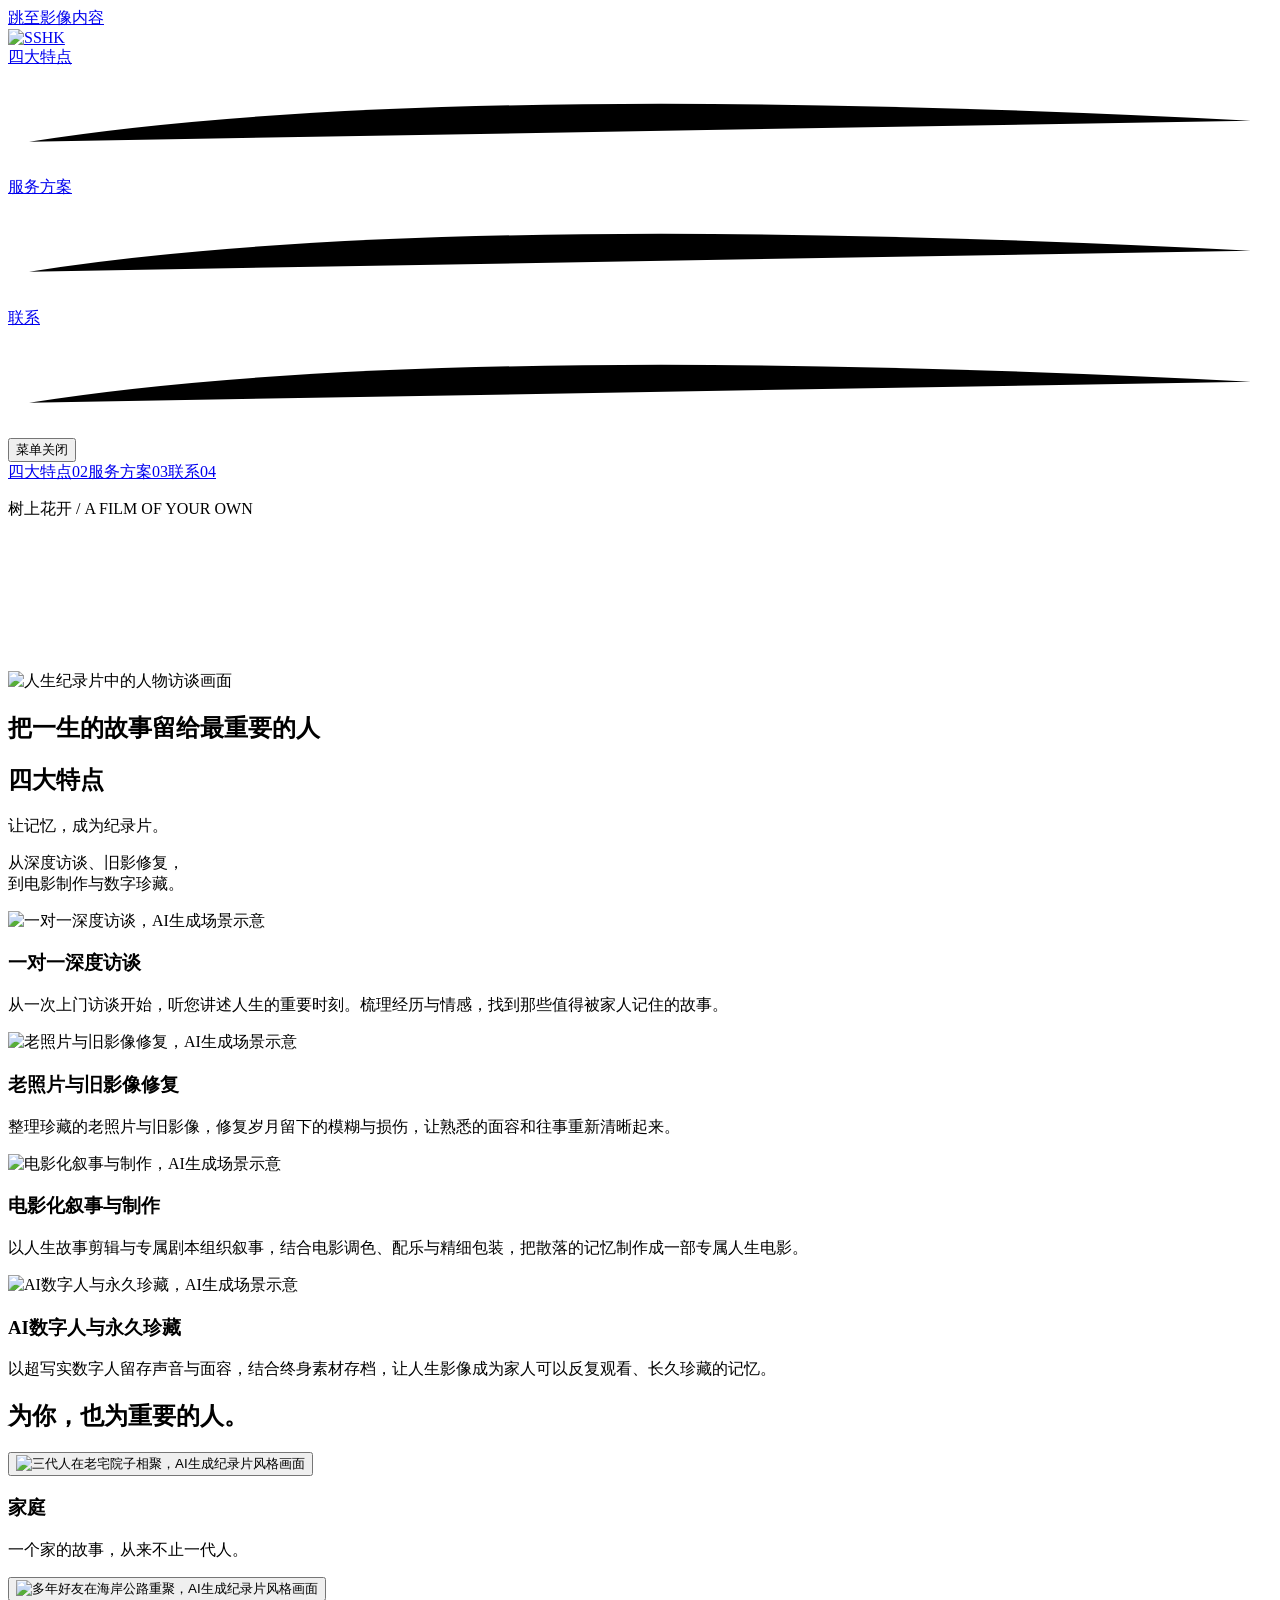
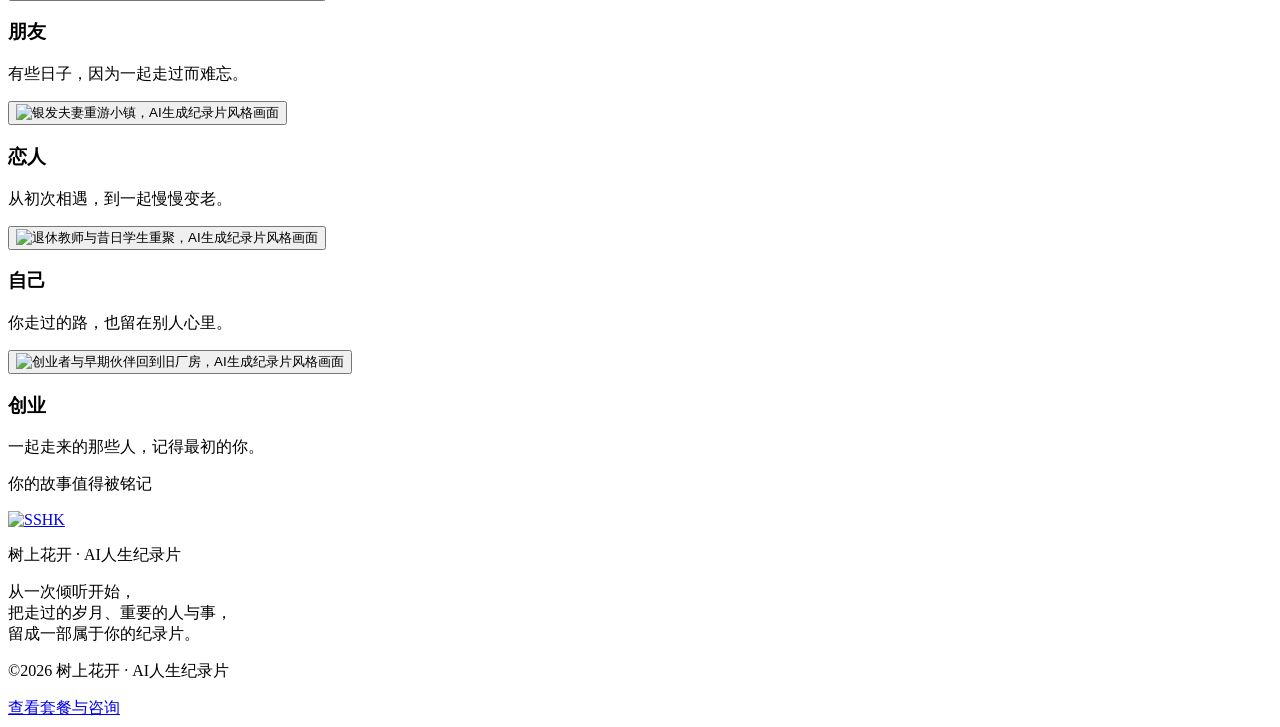
==== index.html @ 432291d8 "Update package music and presentation descriptions" ====
<!doctype html>
<html lang="zh-CN"><head><meta charset="UTF-8"><meta name="viewport" content="width=device-width,initial-scale=1,viewport-fit=cover"><meta name="theme-color" content="#ffffff"><meta name="description" content="树上花开 · AI人生纪录片。以深度访谈、旧影修复、电影制作与数字珍藏，将您的生平阅历打造成一部专属人生电影。"><title>树上花开 · AI人生纪录片</title><link rel="icon" href="assets/favicon.svg" type="image/svg+xml"><link rel="preload" href="assets/brand-wordmark.svg?v=sshk-20261015" as="image"><link rel="stylesheet" href="styles.css?v=hover-fix-20261016"><link rel="stylesheet" href="story-exhibit.css?v=stories-hover-20261015"><link rel="stylesheet" href="page-refinements.css?v=letter-spread-20261016"><link rel="stylesheet" href="mobile-layout.css?v=responsive-stable-20261016"><link rel="stylesheet" href="pricing-packages.css?v=dark-packages-20261016"><link rel="stylesheet" href="footer.css?v=footer-bottom-20261016"><script defer src="content.js?v=clean-20261016"></script><script defer src="app.js?v=responsive-stable-20261016"></script><script defer src="mobile-layout.js?v=iphone-20261015"></script></head>
<body>
<a class="skip-link" href="#intro">跳至影像内容</a>
<header class="site-header">
<a class="brand-link" href="#home" aria-label="SSHK，返回开头"><img class="brand-solid" src="assets/brand-wordmark.svg?v=sshk-20261015" alt="SSHK"></a>
<nav class="desktop-nav" aria-label="主导航"><a href="#features" class="nav-link">四大特点<svg viewBox="0 0 120 10" aria-hidden="true"><path d="M2 7Q40 1 118 5"/></svg></a><a href="#pricing" data-open-pricing class="nav-link">服务方案<svg viewBox="0 0 120 10" aria-hidden="true"><path d="M2 7Q40 1 118 5"/></svg></a><a href="#contact" class="nav-link">联系<svg viewBox="0 0 120 10" aria-hidden="true"><path d="M2 7Q40 1 118 5"/></svg></a></nav>
<button class="menu-toggle" type="button" aria-expanded="false" aria-controls="mobile-menu"><span class="menu-open">菜单</span><span class="menu-close">关闭</span></button>
</header>
<nav class="mobile-menu" id="mobile-menu" aria-label="手机导航" inert><div class="mobile-menu-links"><a href="#features">四大特点<span>02</span></a><a href="#pricing" data-open-pricing>服务方案<span>03</span></a><a href="#contact">联系<span>04</span></a></div><p>树上花开 / A FILM OF YOUR OWN</p></nav>
<main>
<section class="hero" id="home" aria-labelledby="hero-title"><div class="hero-sticky"><img class="hero-poster" src="assets/hero-web-poster-20261015.jpg?v=clean-20261016" alt="人生纪录片中的人物访谈画面" fetchpriority="high"><video id="hero-video" data-src-desktop="assets/hero-web-720-20261015.mp4?v=clean-20261016" data-src-mobile="assets/hero-web-540-20261015.mp4?v=clean-20261016" poster="assets/hero-web-poster-20261015.jpg?v=clean-20261016" autoplay muted loop playsinline preload="none" disablepictureinpicture></video><div class="hero-shade"></div></div>
<div class="hero-manifesto" id="hero-manifesto"><h1 id="hero-title"><span>把一生的故事</span><span>留给最重要的人</span></h1></div></section>
<section class="latest section-white" id="intro" aria-label="四大服务特点">
<article class="film-row is-right">
<div class="feature-heading" id="features"><h2>四大特点</h2><p class="feature-heading-lead">让记忆，成为纪录片。</p><p class="feature-heading-note">从深度访谈、旧影修复，<br>到电影制作与数字珍藏。</p></div><div class="film-card">
<div class="film-visual media-reveal"><img src="assets/feature-interview.jpg" alt="一对一深度访谈，AI生成场景示意" loading="lazy" width="1536" height="1024"></div>
<div class="film-caption"><div><h3>一对一深度访谈</h3><p>从一次上门访谈开始，听您讲述人生的重要时刻。梳理经历与情感，找到那些值得被家人记住的故事。</p></div></div>
</div></article>
<article class="film-row is-left">
<div class="film-card">
<div class="film-visual media-reveal"><img src="assets/feature-restoration.jpg" alt="老照片与旧影像修复，AI生成场景示意" loading="lazy" width="1536" height="1024"></div>
<div class="film-caption"><div><h3>老照片与旧影像修复</h3><p>整理珍藏的老照片与旧影像，修复岁月留下的模糊与损伤，让熟悉的面容和往事重新清晰起来。</p></div></div>
</div></article>
<article class="film-row is-right">
<div class="film-card">
<div class="film-visual media-reveal"><img src="assets/feature-cinema.jpg" alt="电影化叙事与制作，AI生成场景示意" loading="lazy" width="1536" height="1024"></div>
<div class="film-caption"><div><h3>电影化叙事与制作</h3><p>以人生故事剪辑与专属剧本组织叙事，结合电影调色、配乐与精细包装，把散落的记忆制作成一部专属人生电影。</p></div></div>
</div></article>
<article class="film-row is-left">
<div class="film-card">
<div class="film-visual media-reveal"><img src="assets/feature-legacy.jpg" alt="AI数字人与永久珍藏，AI生成场景示意" loading="lazy" width="1536" height="1024"></div>
<div class="film-caption"><div><h3>AI数字人与永久珍藏</h3><p>以超写实数字人留存声音与面容，结合终身素材存档，让人生影像成为家人可以反复观看、长久珍藏的记忆。</p></div></div>
</div></article>
</section>
<section class="work-section" id="stories" aria-labelledby="work-title">
<div class="work-heading"><h2 id="work-title">为你，也为重要的人。</h2></div>
<div class="story-exhibit">
<article class="story-card">
<button class="story-photo media-reveal" type="button" data-story="0" aria-labelledby="story-family-title story-family-line"><img src="assets/story-family.jpg" alt="三代人在老宅院子相聚，AI生成纪录片风格画面" loading="lazy" decoding="async" width="1672" height="941"></button>
<div class="story-caption"><h3 id="story-family-title">家庭</h3><p id="story-family-line">一个家的故事，从来不止一代人。</p></div>
</article>
<article class="story-card">
<button class="story-photo media-reveal" type="button" data-story="1" aria-labelledby="story-friends-title story-friends-line"><img src="assets/story-friends.jpg" alt="多年好友在海岸公路重聚，AI生成纪录片风格画面" loading="lazy" decoding="async" width="1672" height="941"></button>
<div class="story-caption"><h3 id="story-friends-title">朋友</h3><p id="story-friends-line">有些日子，因为一起走过而难忘。</p></div>
</article>
<article class="story-card">
<button class="story-photo media-reveal" type="button" data-story="2" aria-labelledby="story-love-title story-love-line"><img src="assets/story-love.jpg" alt="银发夫妻重游小镇，AI生成纪录片风格画面" loading="lazy" decoding="async" width="1672" height="941"></button>
<div class="story-caption"><h3 id="story-love-title">恋人</h3><p id="story-love-line">从初次相遇，到一起慢慢变老。</p></div>
</article>
<article class="story-card">
<button class="story-photo media-reveal" type="button" data-story="3" aria-labelledby="story-self-title story-self-line"><img src="assets/story-self.jpg" alt="退休教师与昔日学生重聚，AI生成纪录片风格画面" loading="lazy" decoding="async" width="1672" height="941"></button>
<div class="story-caption"><h3 id="story-self-title">自己</h3><p id="story-self-line">你走过的路，也留在别人心里。</p></div>
</article>
<article class="story-card">
<button class="story-photo media-reveal" type="button" data-story="4" aria-labelledby="story-business-title story-business-line"><img src="assets/story-business.jpg" alt="创业者与早期伙伴回到旧厂房，AI生成纪录片风格画面" loading="lazy" decoding="async" width="1672" height="941"></button>
<div class="story-caption"><h3 id="story-business-title">创业</h3><p id="story-business-line">一起走来的那些人，记得最初的你。</p></div>
</article>
</div>
<div class="story-contact is-centered" id="contact"><p class="documentary-statement"><span class="statement-text">你的故事值得被铭记</span></p></div>
</section>
</main>
<footer class="site-footer site-footer--info" id="footer">
<div class="footer-brand"><a class="footer-brand-link" href="#home" aria-label="SSHK 树上花开，返回开头"><img class="footer-wordmark" src="assets/brand-wordmark.svg?v=sshk-20261015" alt="SSHK" width="190" height="52"></a><p class="footer-brand-name">树上花开 · AI人生纪录片</p><p class="footer-about">从一次倾听开始，<br>把走过的岁月、重要的人与事，<br>留成一部属于你的纪录片。</p></div>
<div class="footer-bottom"><p class="footer-copyright">©2026 树上花开 · AI人生纪录片</p><a class="footer-consult-link" href="#pricing" data-open-pricing>查看套餐与咨询</a></div>
</footer>
<div class="cursor-label" aria-hidden="true"></div>
<dialog id="video-dialog" class="video-dialog" aria-labelledby="video-title"><button class="dialog-close" type="button" aria-label="关闭影片">关闭 ×</button><video id="dialog-video" controls playsinline preload="none"></video><div class="video-caption"><h2 id="video-title">人生影像</h2></div></dialog>
<dialog id="story-dialog" class="story-dialog" aria-labelledby="dialog-story-title"><button class="dialog-close" type="button" aria-label="关闭故事">关闭 ×</button><img id="dialog-story-image" alt=""><div class="dialog-body"><span class="eyebrow" id="dialog-story-category"></span><h2 id="dialog-story-title"></h2><p id="dialog-story-description"></p><button class="slash-link" id="story-consult">我也想记录这样的故事 <span>↗</span></button></div></dialog>
<dialog id="pricing-dialog" class="pricing-dialog" aria-label="服务方案"><button class="dialog-close" type="button" aria-label="关闭服务方案">关闭 ×</button>
    <section class="pricing section-pad" id="pricing"><div class="pricing-heading"><span class="eyebrow">05 / INVESTMENT</span><h2 class="pricing-title">为你的故事，<br class="mobile-break">选择记录方式。</h2><p>根据记录内容、影片时长与制作需求，选择适合你的方案。<br>每个故事都不同，具体费用与交付内容将在制作前与你确认。</p></div>
      <div class="pricing-grid pricing-grid--packages">
        <article class="price-card"><div class="price-card-top"><h3>体验版</h3><div class="price package-price"><span class="currency">¥</span>1,299<small>起</small></div><p class="price-subtitle package-duration">1 / 5 / 10 分钟可选</p><p class="package-summary">三种成片时长，<br>从一段故事开始。</p></div><table class="duration-prices" aria-label="体验版成片时长与套餐价格"><thead><tr><th scope="col">成片时长</th><th scope="col">套餐价格</th></tr></thead><tbody><tr><th scope="row">1 分钟</th><td>¥1,299</td></tr><tr><th scope="row">5 分钟</th><td>¥2,999</td></tr><tr><th scope="row">10 分钟</th><td>¥3,999</td></tr></tbody></table><ul class="price-features"><li>福利特惠</li></ul><button class="pill-button" data-consult="体验版">咨询体验版 <span>↗</span></button></article>
        <article class="price-card featured"><div class="price-card-top"><h3>铭藏版</h3><div class="price package-price"><span class="currency">¥</span>9,999</div><p class="price-subtitle package-duration">30 分钟</p><p class="package-summary">从深度访谈到影像修复，<br>把人生故事整理成片。</p></div><ul class="price-features"><li>上门一对一访谈</li><li>老照片、旧影像修复</li><li>人生故事剪辑</li><li>电影调色与精选配乐</li></ul><button class="pill-button" data-consult="铭藏版">咨询铭藏版 <span>↗</span></button></article>
        <article class="price-card"><div class="price-card-top"><h3>时光版</h3><div class="price package-price"><span class="currency">¥</span>21,888</div><p class="price-subtitle package-duration">60 分钟</p><p class="package-summary">在铭藏版基础上，<br>增加剧本创作与数字人呈现。</p></div><ul class="price-features"><li>包含铭藏版全部服务</li><li>专属人生剧本</li><li>超写实数字人</li><li>臻品包装与臻享配乐</li><li>终身素材存档</li><li>明星茶话会</li></ul><button class="pill-button" data-consult="时光版">咨询时光版 <span>↗</span></button></article>
        <article class="price-card"><div class="price-card-top"><h3>承续版</h3><div class="price package-price"><span class="currency">¥</span>68,888</div><p class="price-subtitle package-duration">70 分钟电影长片</p><p class="package-summary">在时光版基础上，<br>加入演员合影与主持人采访。</p></div><ul class="price-features"><li>包含时光版全部服务</li><li>演员合影</li><li>主持人采访</li><li>AI数字人留存音容</li><li>典藏包装与传世配乐</li></ul><button class="pill-button" data-consult="承续版">咨询承续版 <span>↗</span></button></article>
        <article class="price-card"><div class="price-card-top"><h3>私人定制</h3><div class="price package-price"><span class="currency">¥</span>128,888</div><p class="price-subtitle package-duration">名额有限</p><p class="package-summary">为特别的人生，<br>安排专属的记录。</p></div><ul class="price-features"><li>包含承续版全部服务</li><li>央视主持人采访</li></ul><button class="pill-button" data-consult="私人定制">咨询私人定制 <span>↗</span></button></article>
      </div><div class="pricing-footnote"><span>每一部影片，都从真实的故事开始。</span><button class="pricing-wechat" type="button" data-consult="聊聊我的故事" aria-label="放大微信联系二维码"><img src="assets/wechat-contact.png" alt="微信联系二维码" width="128" height="128"><span>微信扫码联系</span></button></div>
    </section>


</dialog>
  <dialog class="consult-dialog consult-dialog--wechat" id="consult-dialog" aria-labelledby="wechat-contact-title"><button class="dialog-close" aria-label="关闭微信联系窗口" type="button">×</button><div class="wechat-contact"><h2 id="wechat-contact-title">微信扫码联系</h2><p class="wechat-package" id="wechat-package" hidden></p><img class="wechat-qr" src="assets/wechat-contact.png" alt="使用微信扫描此二维码联系树上花开" width="256" height="256"><p class="wechat-scan-tip">使用微信扫一扫，聊聊你的纪录片。</p><a class="wechat-save" href="assets/wechat-contact.png" download="树上花开-微信联系二维码.png">保存二维码 <span aria-hidden="true">↓</span></a><p class="wechat-mobile-tip">也可以长按二维码保存，在微信中识别。</p></div></dialog>

</body></html>
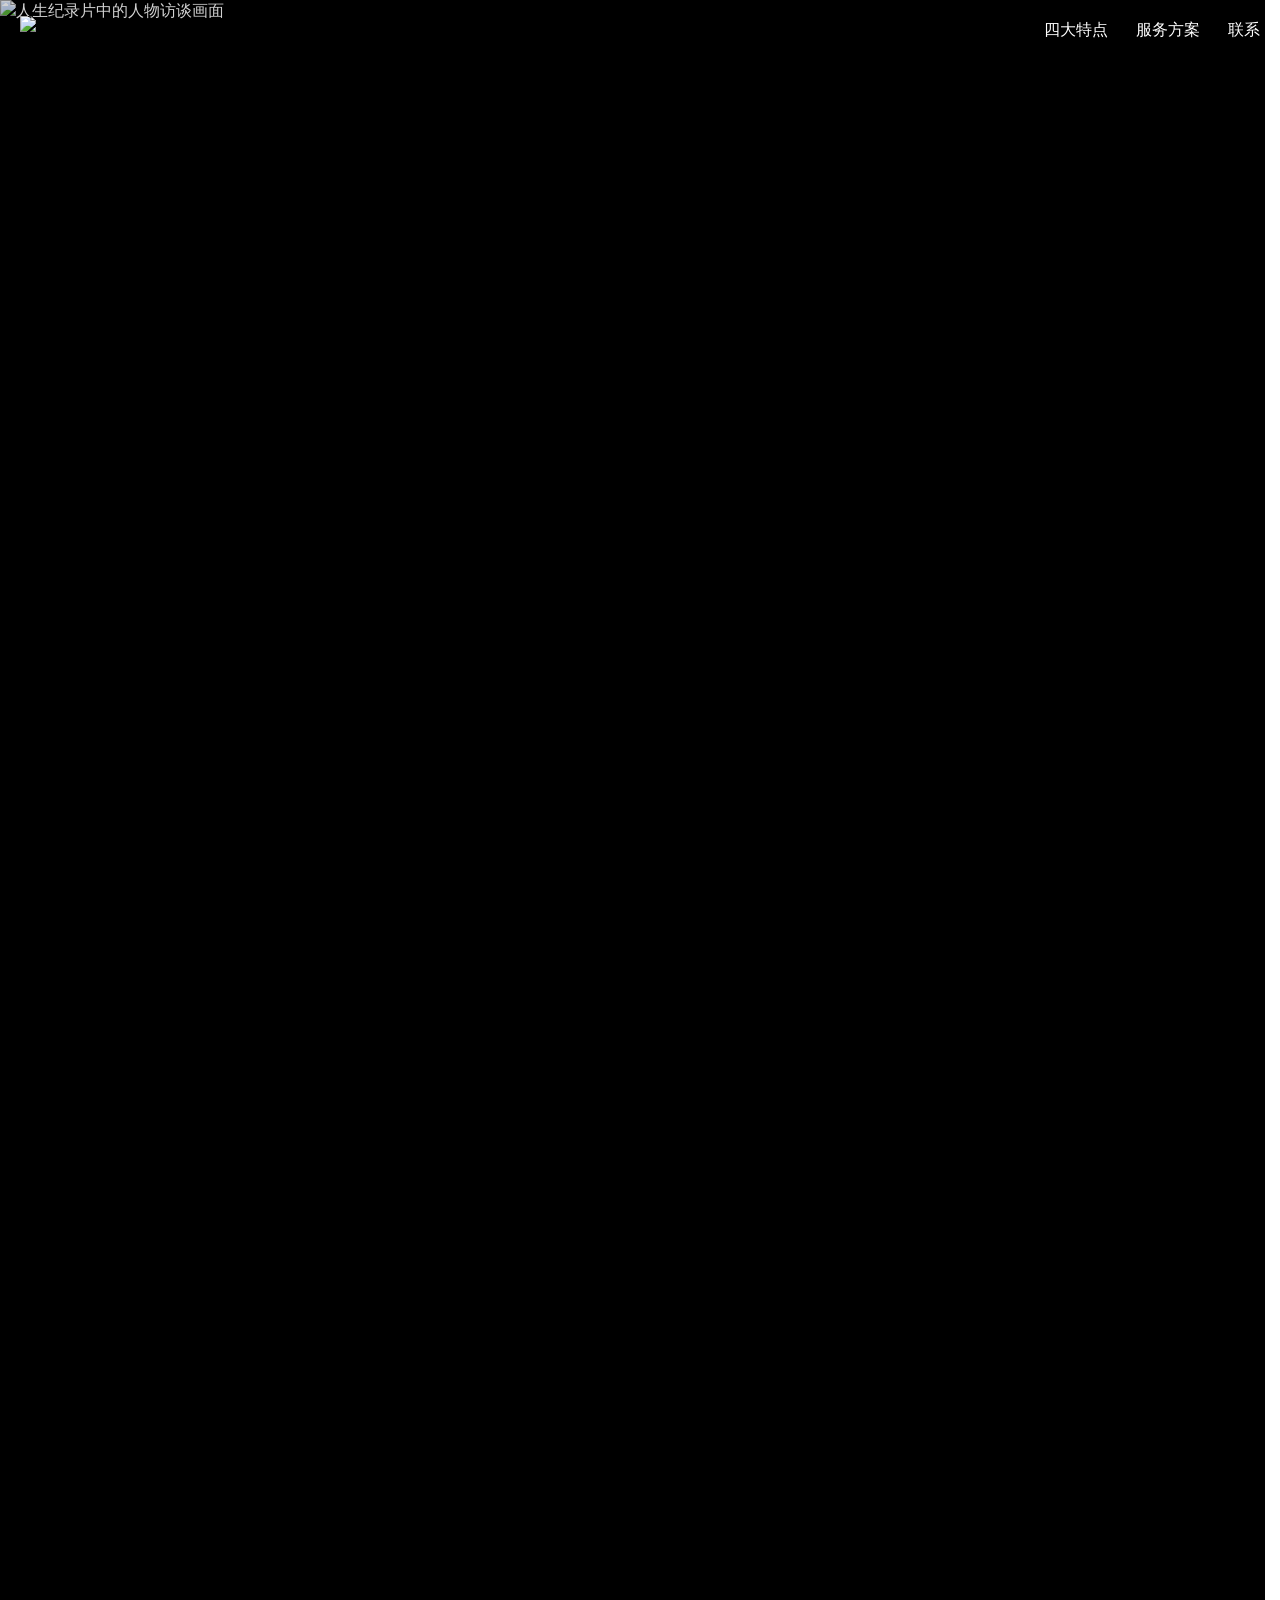
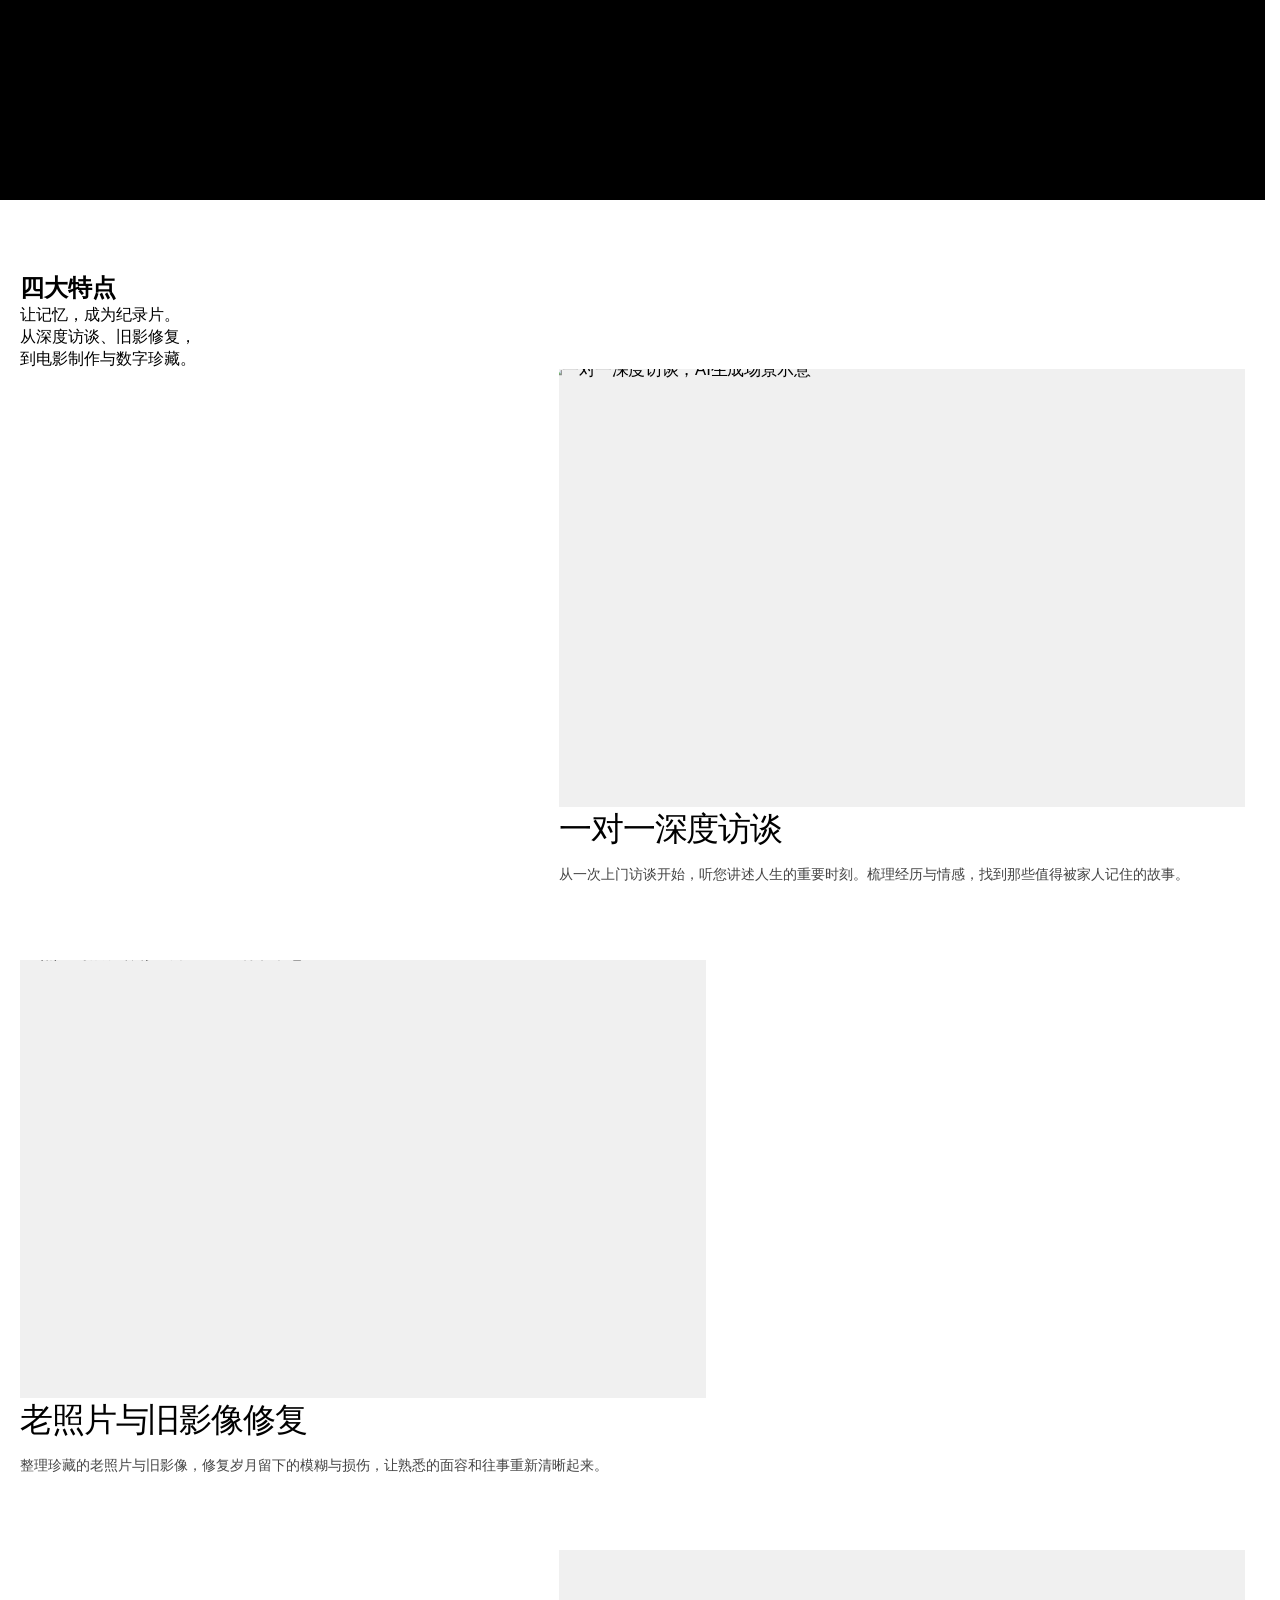
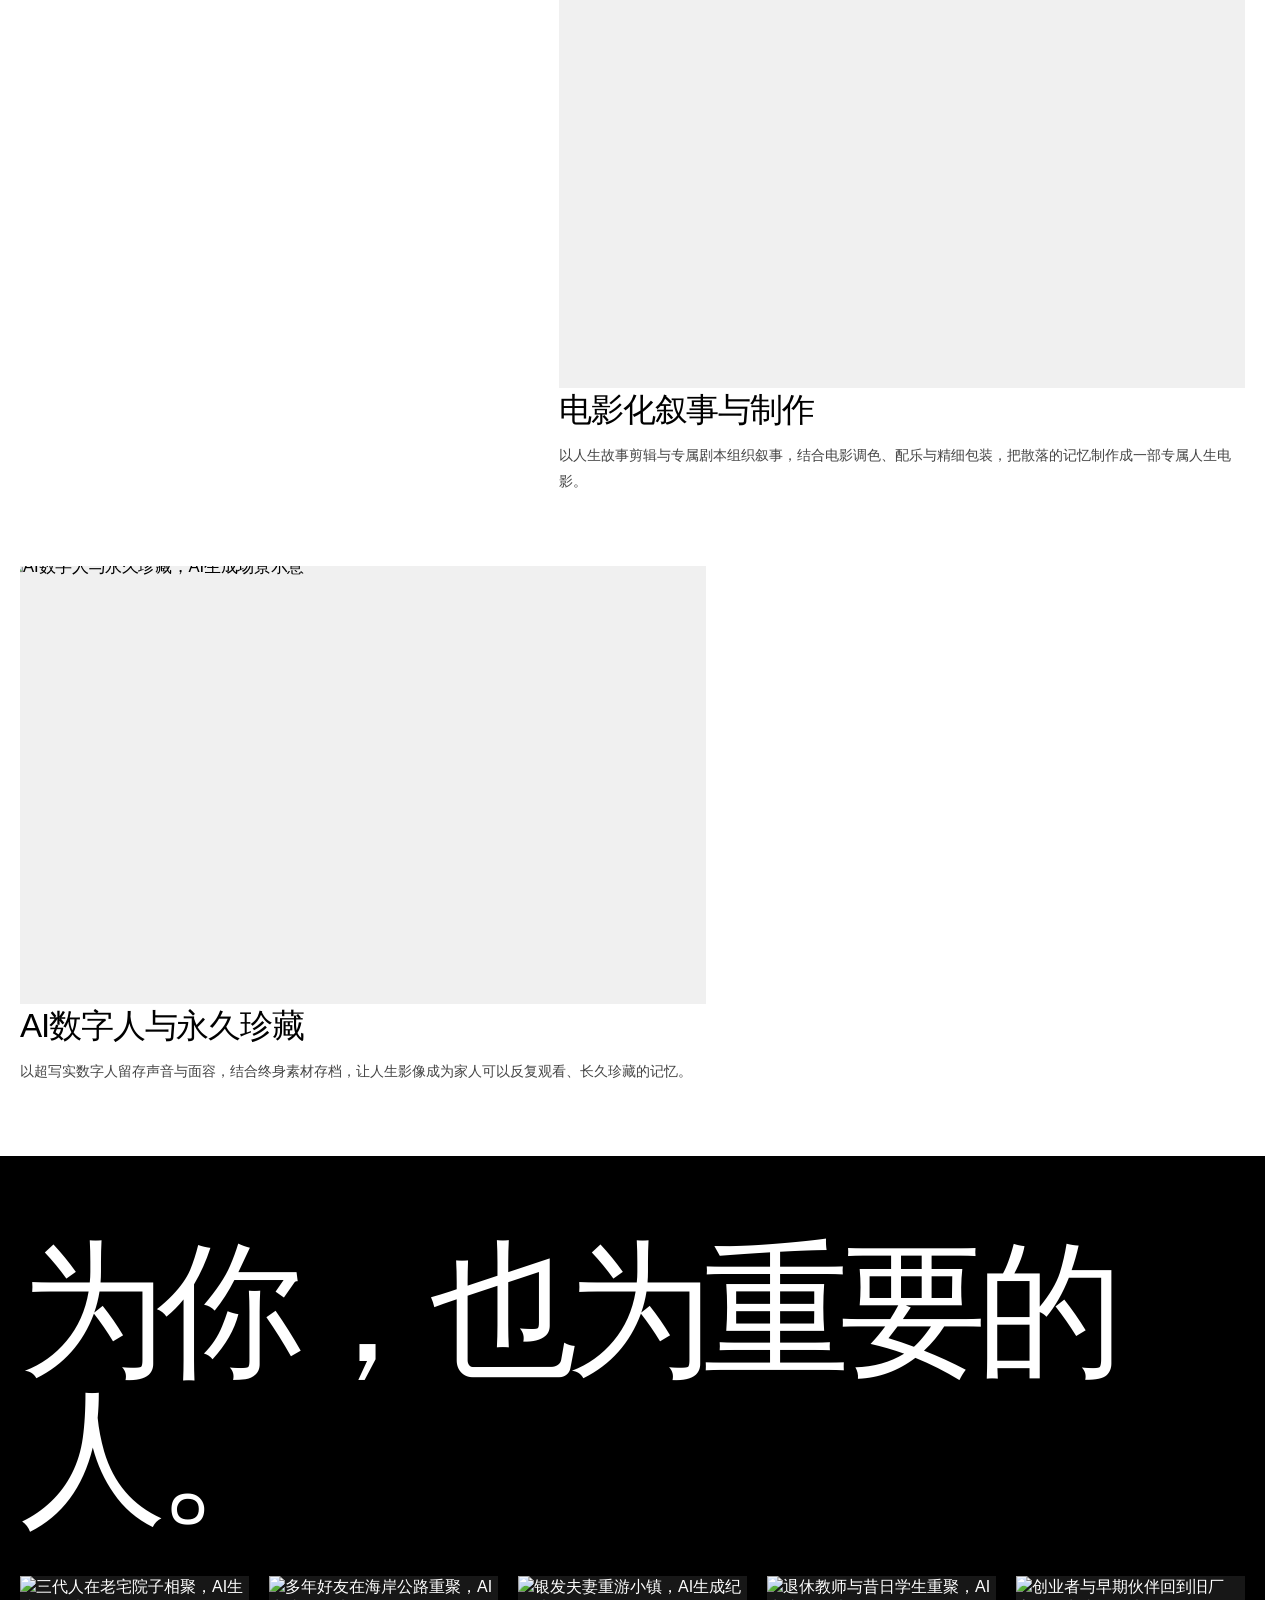
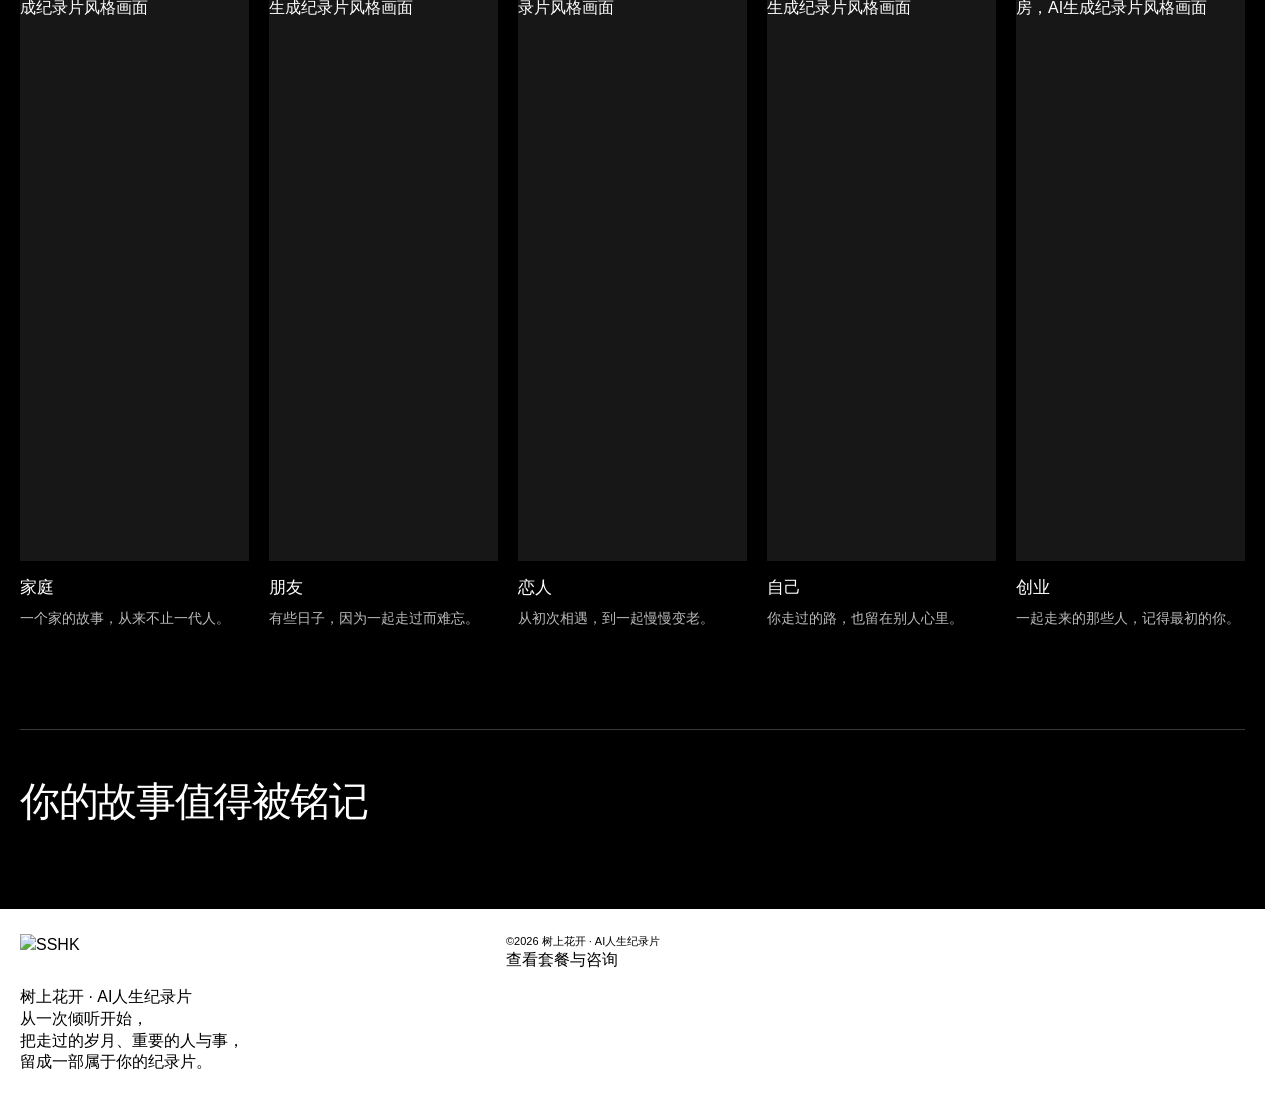
==== commit 84bf101e: "Publish cleanup, updated package prices and dialog animation" ====
--- a/index.html
+++ b/index.html
@@ -1,5 +1,5 @@
 <!doctype html>
-<html lang="zh-CN"><head><meta charset="UTF-8"><meta name="viewport" content="width=device-width,initial-scale=1,viewport-fit=cover"><meta name="theme-color" content="#ffffff"><meta name="description" content="树上花开 · AI人生纪录片。以深度访谈、旧影修复、电影制作与数字珍藏，将您的生平阅历打造成一部专属人生电影。"><title>树上花开 · AI人生纪录片</title><link rel="icon" href="assets/favicon.svg" type="image/svg+xml"><link rel="preload" href="assets/brand-wordmark.svg?v=sshk-20261015" as="image"><link rel="stylesheet" href="styles.css?v=hover-fix-20261016"><link rel="stylesheet" href="story-exhibit.css?v=stories-hover-20261015"><link rel="stylesheet" href="page-refinements.css?v=letter-spread-20261016"><link rel="stylesheet" href="mobile-layout.css?v=responsive-stable-20261016"><link rel="stylesheet" href="pricing-packages.css?v=dark-packages-20261016"><link rel="stylesheet" href="footer.css?v=footer-bottom-20261016"><script defer src="content.js?v=clean-20261016"></script><script defer src="app.js?v=responsive-stable-20261016"></script><script defer src="mobile-layout.js?v=iphone-20261015"></script></head>
+<html lang="zh-CN"><head><meta charset="UTF-8"><meta name="viewport" content="width=device-width,initial-scale=1,viewport-fit=cover"><meta name="theme-color" content="#ffffff"><meta name="description" content="树上花开 · AI人生纪录片。以深度访谈、旧影修复、电影制作与数字珍藏，将您的生平阅历打造成一部专属人生电影。"><title>树上花开 · AI人生纪录片</title><link rel="icon" href="assets/favicon.svg" type="image/svg+xml"><link rel="preload" href="assets/brand-wordmark.svg?v=sshk-20261015" as="image"><link rel="stylesheet" href="styles.css?v=cleanup-20261026"><link rel="stylesheet" href="story-exhibit.css?v=cleanup-20261026"><link rel="stylesheet" href="page-refinements.css?v=letter-spread-20261016"><link rel="stylesheet" href="mobile-layout.css?v=cleanup-20261026"><link rel="stylesheet" href="pricing-packages.css?v=pricing-motion-20261026"><link rel="stylesheet" href="footer.css?v=footer-bottom-20261016"><script defer src="content.js?v=cleanup-20261026"></script><script defer src="app.js?v=cleanup-20261026"></script><script defer src="mobile-layout.js?v=iphone-20261015"></script></head>
 <body>
 <a class="skip-link" href="#intro">跳至影像内容</a>
 <header class="site-header">
@@ -64,17 +64,15 @@
 <div class="footer-brand"><a class="footer-brand-link" href="#home" aria-label="SSHK 树上花开，返回开头"><img class="footer-wordmark" src="assets/brand-wordmark.svg?v=sshk-20261015" alt="SSHK" width="190" height="52"></a><p class="footer-brand-name">树上花开 · AI人生纪录片</p><p class="footer-about">从一次倾听开始，<br>把走过的岁月、重要的人与事，<br>留成一部属于你的纪录片。</p></div>
 <div class="footer-bottom"><p class="footer-copyright">©2026 树上花开 · AI人生纪录片</p><a class="footer-consult-link" href="#pricing" data-open-pricing>查看套餐与咨询</a></div>
 </footer>
-<div class="cursor-label" aria-hidden="true"></div>
-<dialog id="video-dialog" class="video-dialog" aria-labelledby="video-title"><button class="dialog-close" type="button" aria-label="关闭影片">关闭 ×</button><video id="dialog-video" controls playsinline preload="none"></video><div class="video-caption"><h2 id="video-title">人生影像</h2></div></dialog>
 <dialog id="story-dialog" class="story-dialog" aria-labelledby="dialog-story-title"><button class="dialog-close" type="button" aria-label="关闭故事">关闭 ×</button><img id="dialog-story-image" alt=""><div class="dialog-body"><span class="eyebrow" id="dialog-story-category"></span><h2 id="dialog-story-title"></h2><p id="dialog-story-description"></p><button class="slash-link" id="story-consult">我也想记录这样的故事 <span>↗</span></button></div></dialog>
 <dialog id="pricing-dialog" class="pricing-dialog" aria-label="服务方案"><button class="dialog-close" type="button" aria-label="关闭服务方案">关闭 ×</button>
     <section class="pricing section-pad" id="pricing"><div class="pricing-heading"><span class="eyebrow">05 / INVESTMENT</span><h2 class="pricing-title">为你的故事，<br class="mobile-break">选择记录方式。</h2><p>根据记录内容、影片时长与制作需求，选择适合你的方案。<br>每个故事都不同，具体费用与交付内容将在制作前与你确认。</p></div>
       <div class="pricing-grid pricing-grid--packages">
-        <article class="price-card"><div class="price-card-top"><h3>体验版</h3><div class="price package-price"><span class="currency">¥</span>1,299<small>起</small></div><p class="price-subtitle package-duration">1 / 5 / 10 分钟可选</p><p class="package-summary">三种成片时长，<br>从一段故事开始。</p></div><table class="duration-prices" aria-label="体验版成片时长与套餐价格"><thead><tr><th scope="col">成片时长</th><th scope="col">套餐价格</th></tr></thead><tbody><tr><th scope="row">1 分钟</th><td>¥1,299</td></tr><tr><th scope="row">5 分钟</th><td>¥2,999</td></tr><tr><th scope="row">10 分钟</th><td>¥3,999</td></tr></tbody></table><ul class="price-features"><li>福利特惠</li></ul><button class="pill-button" data-consult="体验版">咨询体验版 <span>↗</span></button></article>
-        <article class="price-card featured"><div class="price-card-top"><h3>铭藏版</h3><div class="price package-price"><span class="currency">¥</span>9,999</div><p class="price-subtitle package-duration">30 分钟</p><p class="package-summary">从深度访谈到影像修复，<br>把人生故事整理成片。</p></div><ul class="price-features"><li>上门一对一访谈</li><li>老照片、旧影像修复</li><li>人生故事剪辑</li><li>电影调色与精选配乐</li></ul><button class="pill-button" data-consult="铭藏版">咨询铭藏版 <span>↗</span></button></article>
-        <article class="price-card"><div class="price-card-top"><h3>时光版</h3><div class="price package-price"><span class="currency">¥</span>21,888</div><p class="price-subtitle package-duration">60 分钟</p><p class="package-summary">在铭藏版基础上，<br>增加剧本创作与数字人呈现。</p></div><ul class="price-features"><li>包含铭藏版全部服务</li><li>专属人生剧本</li><li>超写实数字人</li><li>臻品包装与臻享配乐</li><li>终身素材存档</li><li>明星茶话会</li></ul><button class="pill-button" data-consult="时光版">咨询时光版 <span>↗</span></button></article>
-        <article class="price-card"><div class="price-card-top"><h3>承续版</h3><div class="price package-price"><span class="currency">¥</span>68,888</div><p class="price-subtitle package-duration">70 分钟电影长片</p><p class="package-summary">在时光版基础上，<br>加入演员合影与主持人采访。</p></div><ul class="price-features"><li>包含时光版全部服务</li><li>演员合影</li><li>主持人采访</li><li>AI数字人留存音容</li><li>典藏包装与传世配乐</li></ul><button class="pill-button" data-consult="承续版">咨询承续版 <span>↗</span></button></article>
-        <article class="price-card"><div class="price-card-top"><h3>私人定制</h3><div class="price package-price"><span class="currency">¥</span>128,888</div><p class="price-subtitle package-duration">名额有限</p><p class="package-summary">为特别的人生，<br>安排专属的记录。</p></div><ul class="price-features"><li>包含承续版全部服务</li><li>央视主持人采访</li></ul><button class="pill-button" data-consult="私人定制">咨询私人定制 <span>↗</span></button></article>
+        <article class="price-card"><div class="price-card-top"><h3>体验版</h3><div class="price package-price"><span class="currency">¥</span>3,299<small>起</small></div><p class="price-subtitle package-duration">1 / 5 / 10 分钟可选</p><p class="package-summary">三种成片时长，<br>从一段故事开始。</p></div><table class="duration-prices" aria-label="体验版成片时长与套餐价格"><thead><tr><th scope="col">成片时长</th><th scope="col">套餐价格</th></tr></thead><tbody><tr><th scope="row">1 分钟</th><td>¥3,299</td></tr><tr><th scope="row">5 分钟</th><td>¥4,999</td></tr><tr><th scope="row">10 分钟</th><td>¥5,999</td></tr></tbody></table><ul class="price-features"><li>福利特惠</li></ul><button class="pill-button" data-consult="体验版">咨询体验版 <span>↗</span></button></article>
+        <article class="price-card featured"><div class="price-card-top"><h3>铭藏版</h3><div class="price package-price"><span class="currency">¥</span>11,999</div><p class="price-subtitle package-duration">30 分钟</p><p class="package-summary">从深度访谈到影像修复，<br>把人生故事整理成片。</p></div><ul class="price-features"><li>上门一对一访谈</li><li>老照片、旧影像修复</li><li>人生故事剪辑</li><li>电影调色与精选配乐</li></ul><button class="pill-button" data-consult="铭藏版">咨询铭藏版 <span>↗</span></button></article>
+        <article class="price-card"><div class="price-card-top"><h3>时光版</h3><div class="price package-price"><span class="currency">¥</span>23,888</div><p class="price-subtitle package-duration">60 分钟</p><p class="package-summary">在铭藏版基础上，<br>增加剧本创作与数字人呈现。</p></div><ul class="price-features"><li>包含铭藏版全部服务</li><li>专属人生剧本</li><li>超写实数字人</li><li>臻品包装与臻享配乐</li><li>终身素材存档</li><li>明星茶话会</li></ul><button class="pill-button" data-consult="时光版">咨询时光版 <span>↗</span></button></article>
+        <article class="price-card"><div class="price-card-top"><h3>承续版</h3><div class="price package-price"><span class="currency">¥</span>71,888</div><p class="price-subtitle package-duration">70 分钟电影长片</p><p class="package-summary">在时光版基础上，<br>加入演员合影与主持人采访。</p></div><ul class="price-features"><li>包含时光版全部服务</li><li>演员合影</li><li>主持人采访</li><li>AI数字人留存音容</li><li>典藏包装与传世配乐</li></ul><button class="pill-button" data-consult="承续版">咨询承续版 <span>↗</span></button></article>
+        <article class="price-card"><div class="price-card-top"><h3>私人定制</h3><div class="price package-price"><span class="currency">¥</span>133,888</div><p class="price-subtitle package-duration">名额有限</p><p class="package-summary">为特别的人生，<br>安排专属的记录。</p></div><ul class="price-features"><li>包含承续版全部服务</li><li>央视主持人采访</li></ul><button class="pill-button" data-consult="私人定制">咨询私人定制 <span>↗</span></button></article>
       </div><div class="pricing-footnote"><span>每一部影片，都从真实的故事开始。</span><button class="pricing-wechat" type="button" data-consult="聊聊我的故事" aria-label="放大微信联系二维码"><img src="assets/wechat-contact.png" alt="微信联系二维码" width="128" height="128"><span>微信扫码联系</span></button></div>
     </section>
 
--- a/styles.css
+++ b/styles.css
@@ -0,0 +1,176 @@
+:root{--gutter:20px;--ink:#070707;--paper:#fff;--line:#d8d8d8;--muted:#777;--orange:#ff4d00;--sans:Arial,'PingFang SC','Microsoft YaHei',sans-serif;--serif:'PingFang SC','Microsoft YaHei',sans-serif;--mono:Arial,sans-serif;--logo-width:44vw;--hero-scale:1;--hero-shade:.2}
+*{box-sizing:border-box}
+html{scroll-behavior:smooth;scroll-padding-top:80px;scrollbar-gutter:stable}
+body{margin:0;background:#fff;color:#000;font:16px/1.35 var(--sans);-webkit-font-smoothing:antialiased}
+body.menu-is-open,body.dialog-is-open{overflow:hidden}
+button{font:inherit}
+button,a{-webkit-tap-highlight-color:transparent}
+button{cursor:pointer;color:inherit}
+button{border:0;background:none}
+a{color:inherit;text-decoration:none}
+img,video{display:block;width:100%;object-fit:cover}
+h1,h2,h3,p{margin:0}
+button:focus-visible,a:focus-visible{outline:2px solid var(--orange);outline-offset:5px}
+::selection{background:var(--orange);color:#fff}
+[hidden]{display:none!important}
+.skip-link{position:fixed;left:20px;top:20px;z-index:4000;background:#fff;color:#000;padding:14px;transform:translateY(-180%)}
+.skip-link:focus{transform:none}
+.section-white{background:#fff;color:#000}
+.site-header{position:relative;z-index:auto}
+.brand-link{position:fixed;left:var(--gutter);top:16px;width:var(--logo-width);aspect-ratio:2743.04/747;display:block;transform-origin:left top;z-index:100;will-change:width}
+.brand-solid{height:100%;object-fit:contain}
+.brand-link{mix-blend-mode:difference}
+.desktop-nav{position:fixed;right:var(--gutter);top:22px;display:flex;gap:28px;z-index:110;color:#fff;mix-blend-mode:difference;line-height:1}
+.nav-link{position:relative;font-size:16px;white-space:nowrap}
+.nav-link svg{position:absolute;left:0;top:calc(100% + 5px);width:100%;height:9px;overflow:visible}
+.nav-link path{fill:none;stroke:currentColor;stroke-width:1.3;stroke-dasharray:120;stroke-dashoffset:120;transition:stroke-dashoffset .5s}
+.nav-link:hover path,.nav-link:focus-visible path{stroke-dashoffset:0}
+.menu-toggle{display:none;position:fixed;right:var(--gutter);top:20px;color:#fff;mix-blend-mode:difference;z-index:150;line-height:1;padding:0;height:22px;overflow:hidden;min-width:44px}
+.menu-open,.menu-close{display:block;transition:transform .45s cubic-bezier(.38,.005,.215,1)}
+.menu-close{position:absolute;inset:0;transform:translateY(-120%)}
+.menu-is-open .menu-open{transform:translateY(120%)}
+.menu-is-open .menu-close{transform:translateY(0)}
+.mobile-menu{position:fixed;inset:0;background:#000;color:#fff;z-index:95;padding:110px var(--gutter) 30px;clip-path:inset(0 0 100% 0);visibility:hidden;transition:clip-path .65s cubic-bezier(.76,0,.24,1),visibility .65s;display:flex;flex-direction:column;justify-content:space-between}
+.menu-is-open .mobile-menu{clip-path:inset(0);visibility:visible}
+.mobile-menu-links{display:grid;gap:20px}
+.mobile-menu-links a{display:flex;justify-content:space-between;align-items:center;font-size:clamp(35px,10vw,60px);line-height:1.15}
+.mobile-menu-links a span{font-size:11px}
+.mobile-menu>p{font-size:11px;color:#999}
+.hero{height:200svh;position:relative;background:#000;color:#fff}
+.hero-sticky{position:sticky;top:0;height:100svh;overflow:hidden}
+.hero-poster,.hero-sticky>video{position:absolute;inset:0;height:100%;object-position:center;transform:scale(var(--hero-scale));will-change:transform}
+.hero-sticky>video{opacity:0;transition:opacity .5s}
+.hero-sticky>video.is-ready{opacity:1}
+.hero-shade{position:absolute;inset:0;background:rgba(0,0,0,var(--hero-shade));pointer-events:none}
+.hero-manifesto{position:absolute;left:var(--gutter);right:var(--gutter);top:100svh;min-height:100svh;display:flex;flex-direction:column;justify-content:center;pointer-events:none;gap:30px;padding:12vh 0}
+.hero-manifesto h1{font-size:clamp(58px,5.8vw,108px);line-height:1.08;font-weight:400;letter-spacing:-.055em;max-width:70%;will-change:transform,opacity}
+.hero-manifesto h1 span{display:block}
+.latest{padding:0 var(--gutter) clamp(56px,8vh,90px)}
+.film-row{position:relative;padding-top:clamp(48px,8vh,88px)}
+.film-card{display:block;width:56%;padding:0;text-align:left;margin-left:auto}
+.film-row.is-left .film-card{margin-left:0;margin-right:auto}
+.film-visual{position:relative;aspect-ratio:830/530;overflow:hidden;background:#f0f0f0}
+.film-visual>img{position:absolute;inset:0;height:100%;object-fit:cover}
+.film-visual>img{transition:transform 1.1s cubic-bezier(.2,.8,.2,1)}
+.film-visual:hover>img{transform:scale(1.025)}
+.film-caption h3{font-size:clamp(28px,2.6vw,40px);font-weight:500;line-height:1.3;letter-spacing:-.035em}
+.film-caption p{font-size:14px;line-height:1.8;margin-top:12px;max-width:48em;color:#444}
+.film-caption>div{max-width:100%}
+#features{scroll-margin-top:85px}
+.media-reveal{overflow:hidden}
+.js-motion .media-reveal{clip-path:inset(0 0 100% 0);transition:clip-path 1.1s cubic-bezier(.2,.75,.2,1)}
+.js-motion .media-reveal.is-revealed{clip-path:inset(0)}
+.slash-link{display:inline-flex;align-items:center;justify-content:flex-start;gap:20px;font-size:13px;line-height:1.4;background:none;padding:0;text-align:left;position:relative}
+.slash-link:before{content:'//';margin-right:9px;transition:transform .3s}
+.slash-link>span{transition:transform .3s}
+.slash-link:hover>span{transform:translate(3px,-3px)}
+.slash-link:hover:before{transform:translateX(3px)}
+.work-section{padding:20vh var(--gutter) 0;background:#000;color:#fff}
+.work-heading{display:flex;justify-content:space-between;align-items:flex-start;gap:30px;margin-bottom:60px}
+.work-heading h2{font-size:clamp(90px,11.5vw,220px);line-height:1;font-weight:400;letter-spacing:-.07em}
+.site-footer{display:grid;grid-template-columns:2fr 1fr 1fr 1fr;column-gap:20px;row-gap:70px;padding:25px var(--gutter);background:#fff;position:relative}
+.footer-copyright{font-size:11px;grid-column:2/4;align-self:end}
+dialog{position:fixed;border:0;padding:0;width:min(680px,calc(100% - 36px));max-height:92svh;overflow:auto;background:#fff;color:#000;box-shadow:0 20px 100px #0003}
+dialog::backdrop{background:#000b;backdrop-filter:blur(8px)}
+.dialog-close{position:absolute;top:17px;right:18px;z-index:3;background:#fffc;color:#000;padding:5px 9px;font-size:12px;backdrop-filter:blur(10px)}
+.dialog-body{padding:40px}
+.dialog-body h2{font-size:30px;font-weight:400;line-height:1.4;margin:18px 0}
+.dialog-body>p{font-size:14px;line-height:1.9}
+.eyebrow{font-size:10px;letter-spacing:.12em;color:#888}
+.dialog-body .slash-link{margin-top:28px}
+.story-dialog>img{aspect-ratio:1.6;object-fit:cover}
+.pricing-dialog{width:min(1240px,calc(100% - 36px))}
+.pricing-dialog .pricing{padding:45px 32px 30px;border:0}
+.pricing-dialog .pricing-title{font-size:38px}
+.consult-dialog{width:min(560px,calc(100% - 36px))}
+.consult-dialog label{font-size:13px;margin-top:8px}
+.consult-dialog .pill-button{margin-top:6px}
+.pricing{border-top:1px solid var(--line);padding-top:110px;padding-bottom:96px}
+.pricing-heading,.pricing-grid,.pricing-footnote{max-width:1112px;margin-left:auto;margin-right:auto}
+.pricing-title{font:clamp(34px,3.4vw,52px)/1.45 var(--serif);font-weight:600;letter-spacing:-.03em;margin:18px 0 18px}
+.pricing-heading>p{font-size:13px;line-height:1.9;color:#77736d;margin:0}
+.pricing-grid{display:grid;grid-template-columns:repeat(3,minmax(0,1fr));gap:24px;margin-top:46px}
+.price-card{position:relative;border:1px solid #dedbd4;border-radius:17px;padding:32px;display:flex;flex-direction:column;min-height:498px;background:#faf9f6}
+.price-card-top h3{font:22px var(--serif);font-weight:600;margin:0 0 27px}
+.price{font:35px var(--serif);font-weight:700;letter-spacing:-.02em;line-height:1.2}
+.price-subtitle{font-size:10px;color:#8a857b;margin:12px 0 0;line-height:1.6}
+.package-summary{font-size:12px;line-height:1.9;color:#5f5b54;margin:25px 0 0}
+.price-features{list-style:none;padding:0;margin:27px 0 34px;display:grid;gap:14px;font-size:11px;color:#6c675f;line-height:1.65}
+.price-features li{padding-left:24px;position:relative}
+.price-features li:before{content:"✓";position:absolute;left:0;font-size:13px;color:#8c877e}
+.pill-button{display:flex;align-items:center;justify-content:center;gap:15px;width:100%;border-radius:99px;border:1px solid var(--ink);background:var(--ink);color:var(--paper);min-height:51px;padding:13px 18px;font-size:12px;line-height:1.5;transition:background .25s,transform .25s}
+.pill-button:hover{background:#3c3b35;transform:translateY(-2px)}
+.pill-button span{font-size:16px}
+.price-card>.pill-button{margin-top:auto}
+.price-card.featured{background:#1c1b18;color:#faf9f6;border-color:#1c1b18}
+.featured .price-card-top h3{margin-bottom:20px}
+.featured .price-subtitle{color:#a8a399}
+.featured .package-summary{color:#d0cbc3}
+.featured .price-features{color:#c5c0b7}
+.featured .price-features li:before{color:#999388}
+.featured .pill-button{background:#faf9f6;color:#1c1b18;border-color:#faf9f6}
+.featured .pill-button:hover{background:#e2ddd3}
+.pricing-footnote{display:flex;justify-content:space-between;align-items:center;gap:24px;border-bottom:1px solid var(--line);padding:30px 0 34px}
+.pricing-footnote>span{font-size:11px;color:var(--muted)}
+.mobile-break{display:none}
+@media(max-width:999px) {
+  .desktop-nav{gap:20px}
+  .nav-link{font-size:14px}
+  .hero-manifesto h1{max-width:85%}
+}
+@media(max-width:699px) {
+  :root{--gutter:18px;--logo-width:110px}
+  .brand-link{width:110px;top:17px}
+  .brand-link{mix-blend-mode:difference}
+  .desktop-nav{display:none}
+  .menu-toggle{display:block}
+  .hero{height:185svh}
+  .hero-manifesto{top:100svh;min-height:85svh;padding:10vh 0;gap:35px}
+  .hero-manifesto h1{font-size:clamp(38px,10.5vw,65px);line-height:1.12;max-width:100%;letter-spacing:-.045em}
+  .hero-poster,.hero-sticky>video{object-position:38% center}
+  .latest{padding-bottom:48px}
+  .film-row{padding-top:42px}
+  .film-row:first-child{padding-top:94px}
+  .film-card{width:94%}
+  .film-visual{aspect-ratio:830/530}
+  .film-caption{padding-top:14px}
+  .film-caption h3{font-size:24px}
+  .film-caption p{font-size:13px}
+  .film-caption>div{max-width:100%}
+  .work-section{padding-top:80px}
+  .work-heading{margin-bottom:35px;display:block}
+  .work-heading h2{font-size:21vw;letter-spacing:-.08em}
+  .site-footer{grid-template-columns:1fr 1fr;row-gap:35px;padding-top:24px}
+  .footer-copyright{grid-column:1/3;font-size:10px}
+  .dialog-body{padding:40px 25px 28px}
+  .dialog-body h2{font-size:27px}
+  .pricing-dialog .pricing{padding:45px 20px 25px}
+  .pricing-dialog .pricing-grid{grid-template-columns:1fr}
+  .pricing-dialog .price-card{min-height:0}
+  .pricing-dialog .pricing-title{font-size:30px}
+  .pricing-dialog .pricing-footnote{display:block}
+  .mobile-break{display:none}
+}
+@media(prefers-reduced-motion:reduce) {
+  html{scroll-behavior:auto}
+  *,*:before,*:after{animation:none!important;transition:none!important}
+  .js-motion .media-reveal{clip-path:none}
+  .hero-sticky>video{display:none}
+  .hero-poster{transform:none}
+}
+/* Mobile reference navigation is a white drop-down sheet above the moving film. */
+@media(max-width:699px) {
+  .mobile-menu{inset:0 0 auto;min-height:300px;background:#fff;color:#000;padding:80px 10px 30px;display:block}
+  .mobile-menu-links{gap:0}
+  .mobile-menu-links a{font-size:30px;line-height:1.35;justify-content:flex-start}
+  .mobile-menu-links a span,.mobile-menu>p{display:none}
+  .menu-is-open .brand-link{visibility:hidden}
+}
+/* Feature images follow scroll in both directions; layout boxes remain stationary. */
+.js-motion .latest .film-visual{clip-path:inset(0 calc((1 - var(--feature-reveal,1)) * 100%) 0 0);opacity:var(--feature-opacity,1);transform:translate3d(0,var(--feature-lift,0px),0);transition:none;will-change:clip-path,transform,opacity}
+.js-motion .latest .is-right .film-visual{clip-path:inset(0 0 0 calc((1 - var(--feature-reveal,1)) * 100%))}
+.js-motion .latest .film-visual>img{transform:translate3d(0,var(--feature-pan,0px),0) scale(var(--feature-scale,1));transition:none;will-change:transform}
+@media(prefers-reduced-motion:reduce) {
+  .js-motion .latest .film-visual{clip-path:none;transform:none;opacity:1}
+  .js-motion .latest .film-visual>img{transform:none}
+}
--- a/story-exhibit.css
+++ b/story-exhibit.css
@@ -0,0 +1,38 @@
+/* Restore the five-panel hover gallery; styles remain scoped to life stories. */
+#stories{padding-top:clamp(64px,9vh,110px)}
+#stories .work-heading{margin-bottom:44px}
+#stories .story-exhibit{display:flex;gap:20px;align-items:flex-start}
+#stories .story-card{flex:1;min-width:0;transition:flex .6s cubic-bezier(.38,.005,.215,1)}
+#stories .story-photo{position:relative;display:block;width:100%;height:65svh;min-height:350px;padding:0;overflow:hidden;background:#171717;text-align:left;color:#fff}
+#stories .story-photo>img{width:100%;height:100%;object-fit:cover;transition:transform .9s cubic-bezier(.38,.005,.215,1)}
+#stories .story-caption{padding-top:14px;min-height:88px}
+#stories .story-caption h3{font-size:17px;line-height:1.5;font-weight:400;color:#fff}
+#stories .story-caption p{font-size:14px;line-height:1.7;color:#bbb;margin-top:7px;overflow:hidden;white-space:nowrap;text-overflow:ellipsis}
+#stories .story-contact{display:flex;align-items:center;justify-content:space-between;gap:32px;margin-top:80px;padding:44px 0 80px;border-top:1px solid #ffffff38;scroll-margin-top:85px}
+#stories .story-contact p{font-size:clamp(28px,3.1vw,48px);line-height:1.4;letter-spacing:-.035em}
+.js-motion #stories .story-photo>img{transform:translateY(12px) scale(1.07)}
+.js-motion #stories .story-photo.is-revealed>img{transform:none}
+@media(hover:hover) and (min-width:700px) {
+  #stories .story-exhibit:has(.story-card:hover) .story-card:not(:hover){flex:.55}
+  #stories .story-card:hover,#stories .story-card:has(:focus-visible){flex:3}
+  #stories .story-photo:hover>img,.js-motion #stories .story-photo.is-revealed:hover>img{transform:scale(1.025)}
+}
+@media(max-width:999px) {
+  #stories .story-contact{align-items:flex-start;flex-direction:column;gap:24px}
+}
+@media(max-width:699px) {
+  #stories{padding-top:56px}
+  #stories .work-heading{margin-bottom:30px}
+  #stories .story-exhibit{display:block}
+  #stories .story-card{margin-bottom:28px}
+  #stories .story-photo{height:auto;min-height:0;aspect-ratio:16/10}
+  #stories .story-caption{padding-top:12px;min-height:0}
+  #stories .story-caption h3{font-size:16px}
+  #stories .story-caption p{font-size:14px;white-space:normal}
+  #stories .story-contact{margin-top:42px;padding:30px 0 52px}
+  #stories .story-contact p{font-size:30px;max-width:11em}
+  #stories .story-contact p>span{display:block}
+}
+@media(prefers-reduced-motion:reduce) {
+  .js-motion #stories .story-photo>img,.js-motion #stories .story-photo.is-revealed>img,#stories .story-photo:hover>img{transform:none}
+}
--- a/mobile-layout.css
+++ b/mobile-layout.css
@@ -0,0 +1,60 @@
+/* Touch adaptation only: preserve the approved desktop composition. */
+@media (max-width:699px), (hover:none) and (pointer:coarse) and (max-height:500px) and (max-width:1100px) {
+  html{-webkit-text-size-adjust:100%;text-size-adjust:100%}
+  :root{--gutter:max(18px,env(safe-area-inset-left),env(safe-area-inset-right))}
+  .brand-link{top:max(17px,calc(env(safe-area-inset-top) + 13px));width:min(48vw,260px)}
+  .desktop-nav{display:none}
+  .menu-toggle{display:block;top:max(10px,calc(env(safe-area-inset-top) + 6px));height:44px;line-height:44px;min-width:44px}
+  .mobile-menu{padding-top:max(80px,calc(env(safe-area-inset-top) + 70px));padding-left:var(--gutter);padding-right:var(--gutter)}
+  .mobile-menu{inset:0 0 auto;min-height:300px;background:#fff;color:#000;display:block}
+  .mobile-menu-links{gap:0}
+  .mobile-menu-links a{font-size:30px;line-height:1.35;justify-content:flex-start}
+  .mobile-menu-links a span,.mobile-menu>p{display:none}
+  .menu-is-open .brand-link{visibility:hidden}
+  .hero-manifesto{padding-top:7svh;padding-bottom:7svh}
+  #stories .story-contact{padding-bottom:max(52px,calc(env(safe-area-inset-bottom) + 32px))}
+}
+/* A shorter portrait cover shows more of the original widescreen footage. */
+@media(max-width:699px) and (orientation:portrait) {
+  .hero{--mobile-copy-height:clamp(160px,24svh,200px);height:calc(60svh + max(var(--mobile-copy-height),var(--mobile-copy-content-height,0px)))}
+  .hero-sticky{height:60svh}
+  .hero-poster,.hero-sticky>video{object-position:50% center}
+  .hero-manifesto{top:60svh;min-height:var(--mobile-copy-height);padding:24px 0}
+}
+@media(max-width:699px) {
+  .hero-manifesto h1{font-size:clamp(34px,10.5vw,52px);line-height:1.2}
+  #intro .feature-heading h2{font-size:40px}
+  #intro .feature-heading{margin-bottom:28px}
+  #intro .film-row{padding-top:36px}
+  #intro .film-card{width:90%}
+  #intro .film-caption h3{font-size:clamp(23px,6.5vw,28px);line-height:1.4}
+  #intro .film-caption p{font-size:14px;line-height:1.85;margin-top:10px}
+  #stories .work-heading h2{font-size:clamp(25px,7.5vw,34px);line-height:1.5}
+  #stories .story-contact .documentary-statement{font-size:clamp(28px,8.5vw,36px);line-height:1.6}
+}
+/* Five visible panels retain the desktop accordion; touch replaces hover. */
+@media(max-width:699px), (hover:none) and (pointer:coarse) and (max-width:1100px) {
+  #stories .story-exhibit{display:flex;gap:6px;align-items:flex-start;touch-action:pan-y pinch-zoom}
+  #stories .story-card{flex:1;min-width:0;margin-bottom:0;transition:flex .65s cubic-bezier(.22,.68,0,1)}
+  #stories .story-card.is-active{flex:3.8}
+  #stories .story-photo{height:clamp(210px,42svh,340px);min-height:0;aspect-ratio:auto;touch-action:pan-y pinch-zoom}
+  #stories .story-photo>img{transform:scale(1.04);transition:transform .8s cubic-bezier(.22,.68,0,1)}
+  #stories .story-card.is-active .story-photo.is-revealed>img{transform:scale(1)}
+  #stories .story-caption{padding-top:12px;min-height:114px;overflow:hidden}
+  #stories .story-caption h3{font-size:13px;line-height:1.6;white-space:nowrap;transition:font-size .4s}
+  #stories .story-card.is-active .story-caption h3{font-size:17px}
+  #stories .story-caption p{height:0;margin-top:0;opacity:0;font-size:14px;line-height:1.7;white-space:normal;transition:opacity .25s}
+  #stories .story-card.is-active .story-caption p{height:auto;margin-top:7px;opacity:1;transition:opacity .4s .2s}
+  .js-motion #stories .story-photo{clip-path:inset(0 50%);transition:clip-path .9s cubic-bezier(.2,.75,.2,1)}
+  .js-motion #stories .story-photo.is-revealed{clip-path:inset(0)}
+}
+@media(hover:none) and (pointer:coarse) and (max-height:500px) and (max-width:1100px) {
+  .hero-manifesto{padding:25px 0;gap:18px}
+  .hero-manifesto h1{font-size:clamp(34px,6svh,48px);max-width:75%;line-height:1.15}
+  #stories .story-photo{height:58svh}
+  #stories .story-caption{min-height:90px}
+}
+@media(prefers-reduced-motion:reduce) {
+  .js-motion #stories .story-photo{clip-path:none}
+  #stories .story-photo>img,#stories .story-card.is-active .story-photo.is-revealed>img{transform:none}
+}
--- a/pricing-packages.css
+++ b/pricing-packages.css
@@ -0,0 +1,74 @@
+/* Five narrow package cards share one row; touch screens scroll the same row. */
+#pricing-dialog{width:min(1680px,calc(100% - 40px))}
+#pricing-dialog .pricing{padding-left:28px;padding-right:28px}
+#pricing-dialog .pricing-heading,#pricing-dialog .pricing-grid--packages,#pricing-dialog .pricing-footnote{max-width:none}
+#pricing-dialog .pricing-grid--packages{grid-template-columns:repeat(5,minmax(0,1fr));gap:14px;align-items:stretch}
+#pricing-dialog .pricing-grid--packages>.price-card{grid-column:auto;min-height:550px;padding:24px 20px;min-width:0}
+#pricing-dialog .pricing-grid--packages h3{font-size:22px;line-height:1.35}
+#pricing-dialog .package-price{display:flex;align-items:baseline;gap:3px;font-size:clamp(29px,2.5vw,36px);line-height:1.15;font-weight:600;white-space:nowrap;letter-spacing:-.04em;font-variant-numeric:tabular-nums}
+#pricing-dialog .package-price .currency{font-size:18px;letter-spacing:0}
+#pricing-dialog .package-price small{font-size:14px;font-weight:400;letter-spacing:0;margin-left:2px}
+#pricing-dialog .package-duration{font-size:13px;line-height:1.7;margin-top:12px}
+#pricing-dialog .pricing-grid--packages .package-summary{font-size:13px;line-height:1.85;margin-top:22px}
+#pricing-dialog .pricing-grid--packages .price-features{font-size:13px;line-height:1.8;gap:10px;margin:24px 0 28px}
+#pricing-dialog .pricing-grid--packages .price-features li{padding-left:19px}
+#pricing-dialog .pricing-grid--packages .pill-button{font-size:13px;min-height:49px;padding:12px 10px;gap:10px}
+#pricing-dialog .duration-prices{width:100%;border-collapse:collapse;margin-top:22px;font-size:13px;line-height:1.6}
+#pricing-dialog .duration-prices th{font-weight:400;text-align:left}
+#pricing-dialog .duration-prices td,#pricing-dialog .duration-prices thead th:last-child{text-align:right}
+#pricing-dialog .duration-prices th,#pricing-dialog .duration-prices td{padding:9px 0;border-bottom:1px solid #dedbd4}
+#pricing-dialog .duration-prices thead th{font-size:12px;color:#8a857b;padding-top:0}
+#pricing-dialog .duration-prices td{font-size:14px;font-weight:500;font-variant-numeric:tabular-nums}
+#pricing-dialog .duration-prices+.price-features{margin-top:18px}
+#pricing-dialog .pricing-footnote{align-items:flex-end}
+#pricing-dialog .pricing-wechat{display:flex;flex-direction:column;align-items:center;gap:8px;padding:0;font-size:14px;line-height:1.5;flex-shrink:0}
+#pricing-dialog .pricing-wechat img{width:112px;height:112px;object-fit:contain}
+.consult-dialog--wechat{width:min(440px,calc(100% - 36px));text-align:center}
+.wechat-contact{padding:46px 28px 32px}
+.wechat-contact h2{font-size:27px;font-weight:500;line-height:1.4;margin:0 0 10px}
+.wechat-package{font-size:15px;color:#777;margin:0 0 12px}
+.wechat-qr{width:min(256px,100%);height:auto;object-fit:contain;margin:12px auto}
+.wechat-scan-tip{font-size:14px;color:#555;line-height:1.8;margin-top:16px}
+.wechat-save{display:inline-flex;gap:16px;align-items:center;justify-content:center;padding:12px 24px;margin-top:18px;border:1px solid #ddd;border-radius:99px;font-size:14px}
+.wechat-save:hover{border-color:#000}
+.wechat-mobile-tip{display:none;font-size:12px;line-height:1.7;color:#777;margin-top:14px}
+@media(min-width:1100px) and (max-width:1250px) {
+  #pricing-dialog .pricing-grid--packages>.price-card{padding:22px 16px}
+  #pricing-dialog .pricing{padding-left:22px;padding-right:22px}
+}
+@media(max-width:1099px) {
+  #pricing-dialog .pricing-grid--packages{grid-template-columns:none;grid-auto-flow:column;grid-auto-columns:260px;gap:16px;overflow-x:auto;scroll-snap-type:x proximity;overscroll-behavior-x:contain;scrollbar-width:thin;padding-bottom:12px}
+  #pricing-dialog .pricing-grid--packages>.price-card{scroll-snap-align:start}
+}
+@media(max-width:699px) {
+  #pricing-dialog{width:calc(100% - 24px)}
+  #pricing-dialog .pricing{padding-left:18px;padding-right:18px}
+  #pricing-dialog .pricing-grid--packages{grid-auto-columns:92%;gap:14px}
+  #pricing-dialog .pricing-grid--packages>.price-card{padding:26px 22px;min-height:550px}
+  #pricing-dialog .pricing-grid--packages h3{font-size:23px}
+  #pricing-dialog .package-price{font-size:34px}
+  #pricing-dialog .pricing-grid--packages .package-summary,#pricing-dialog .pricing-grid--packages .price-features{font-size:14px}
+  #pricing-dialog .pricing-footnote{display:flex;gap:16px}
+  #pricing-dialog .pricing-footnote>span{max-width:50%;line-height:1.8}
+  #pricing-dialog .pricing-wechat img{width:100px;height:100px}
+  .wechat-contact{padding:44px 24px 28px}
+  .wechat-mobile-tip{display:block}
+}
+/* Keep the experience card unchanged; match the other four to the existing dark card. */
+#pricing-dialog .pricing-grid--packages>.price-card:not(:first-child){background:#1c1b18;color:#faf9f6;border-color:#1c1b18}
+#pricing-dialog .price-card:not(:first-child) .price-subtitle{color:#a8a399}
+#pricing-dialog .price-card:not(:first-child) .package-summary{color:#d0cbc3}
+#pricing-dialog .price-card:not(:first-child) .price-features{color:#c5c0b7}
+#pricing-dialog .price-card:not(:first-child) .price-features li:before{color:#999388}
+#pricing-dialog .price-card:not(:first-child) .pill-button{background:#faf9f6;color:#1c1b18;border-color:#faf9f6}
+#pricing-dialog .price-card:not(:first-child) .pill-button:hover{background:#e2ddd3}
+
+/* A small entrance bounce replays each time the package dialog opens. */
+@media(prefers-reduced-motion:no-preference){
+  #pricing-dialog[open]{animation:pricing-dialog-enter .4s cubic-bezier(.22,.61,.36,1)}
+}
+@keyframes pricing-dialog-enter{
+  0%{opacity:0;transform:translateY(14px) scale(.97)}
+  65%{opacity:1;transform:translateY(-2px) scale(1.008)}
+  100%{opacity:1;transform:none}
+}
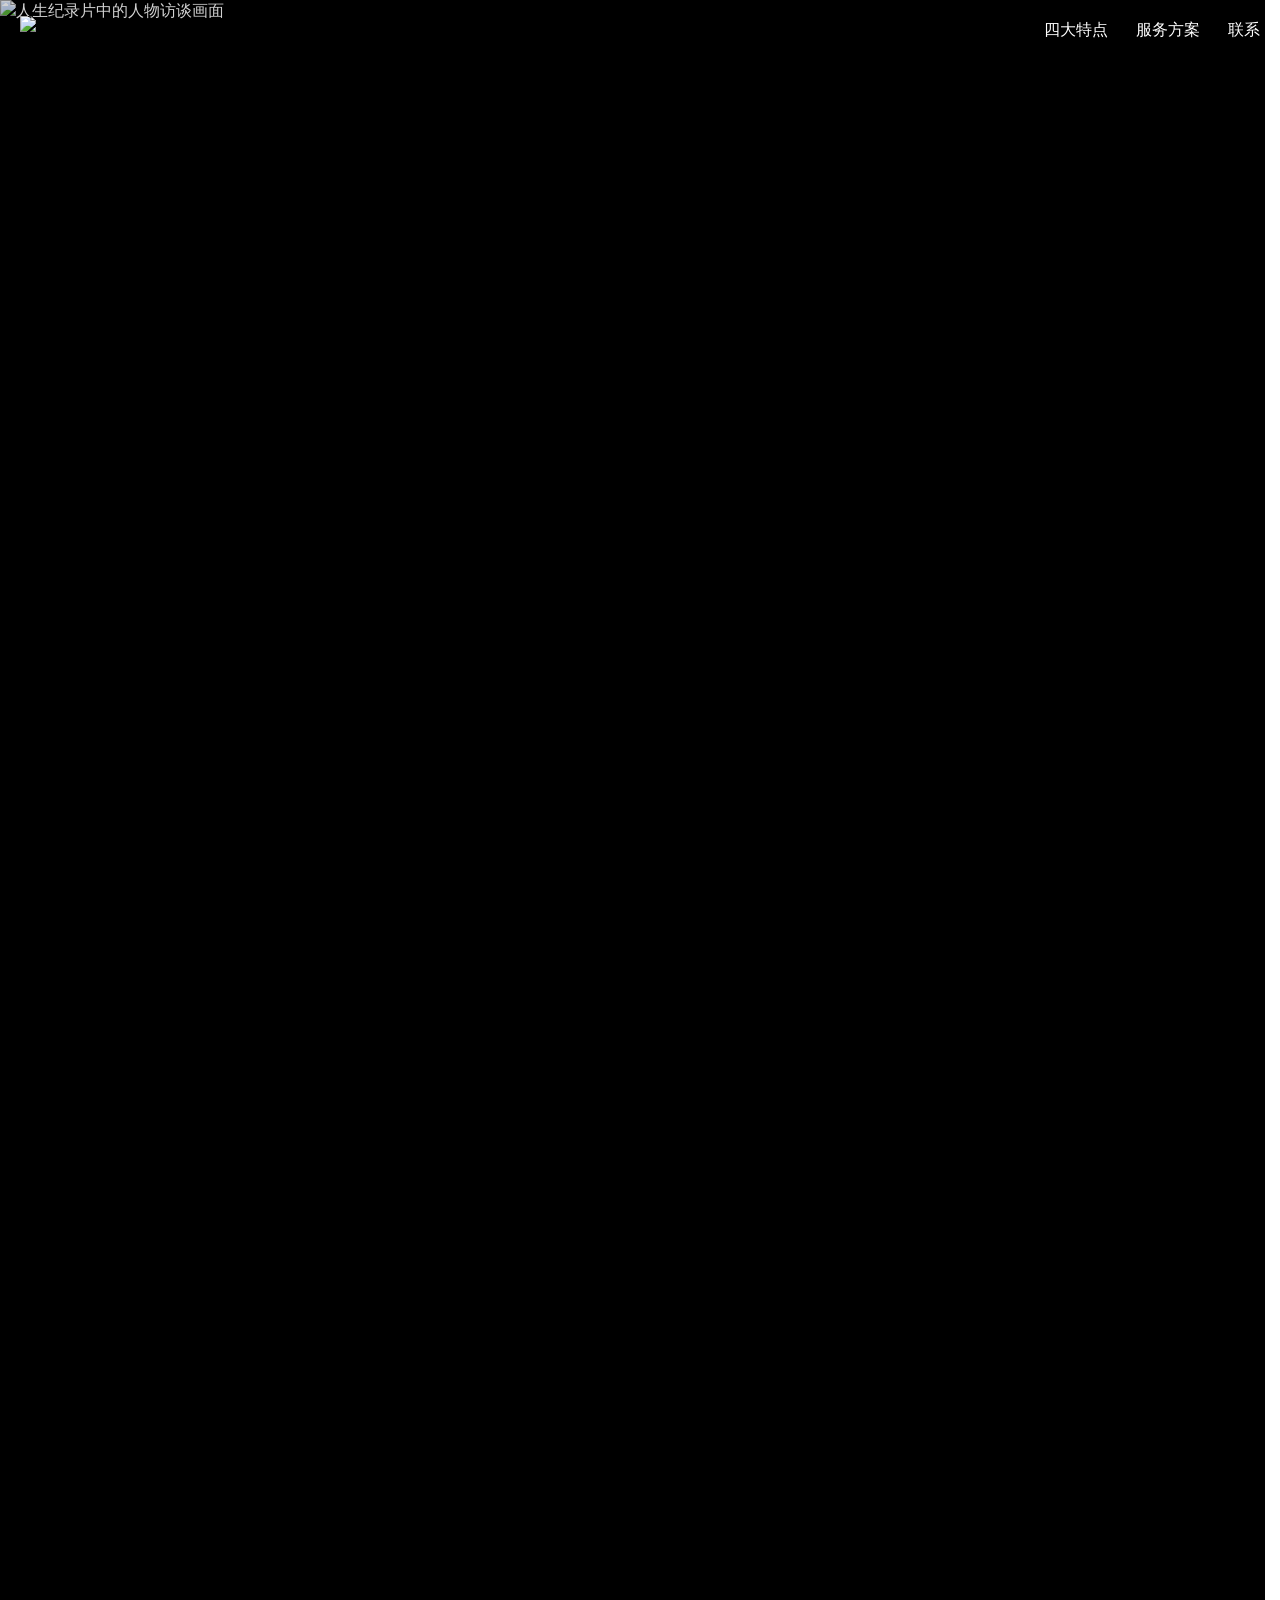
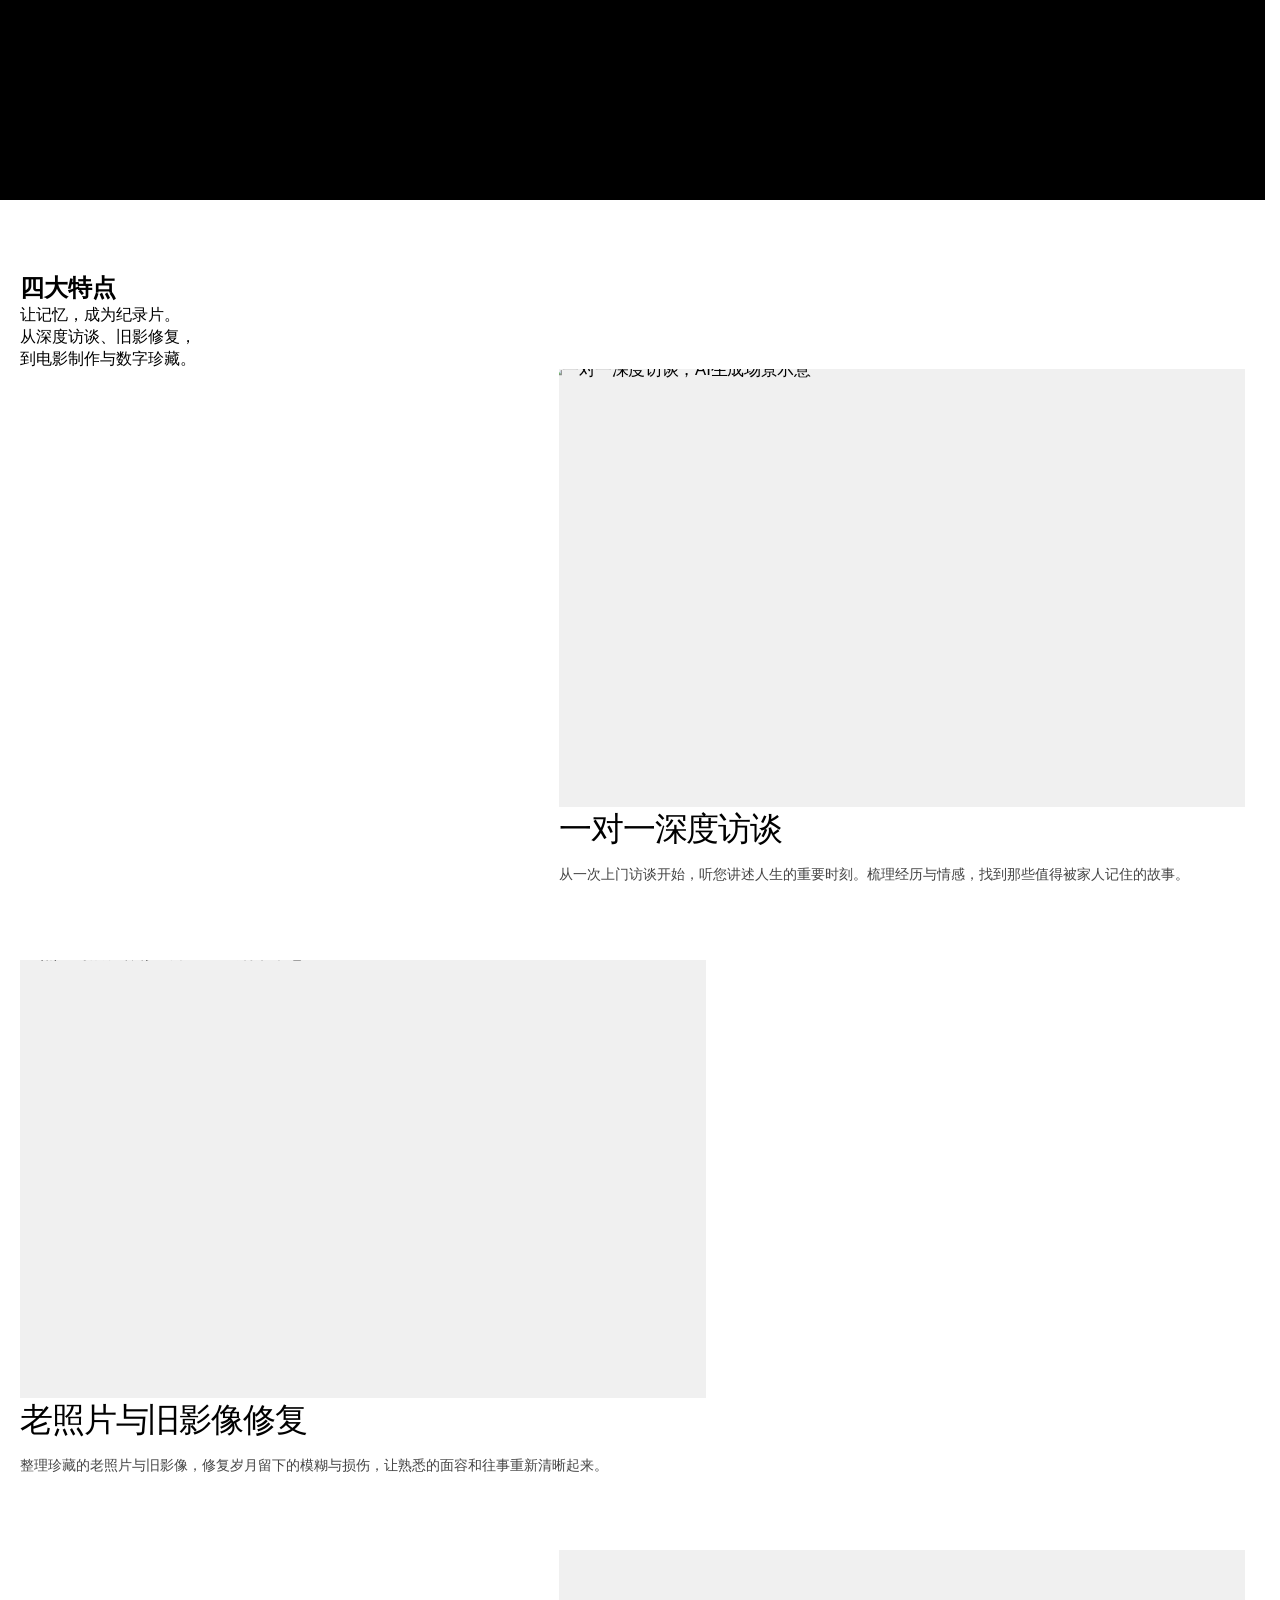
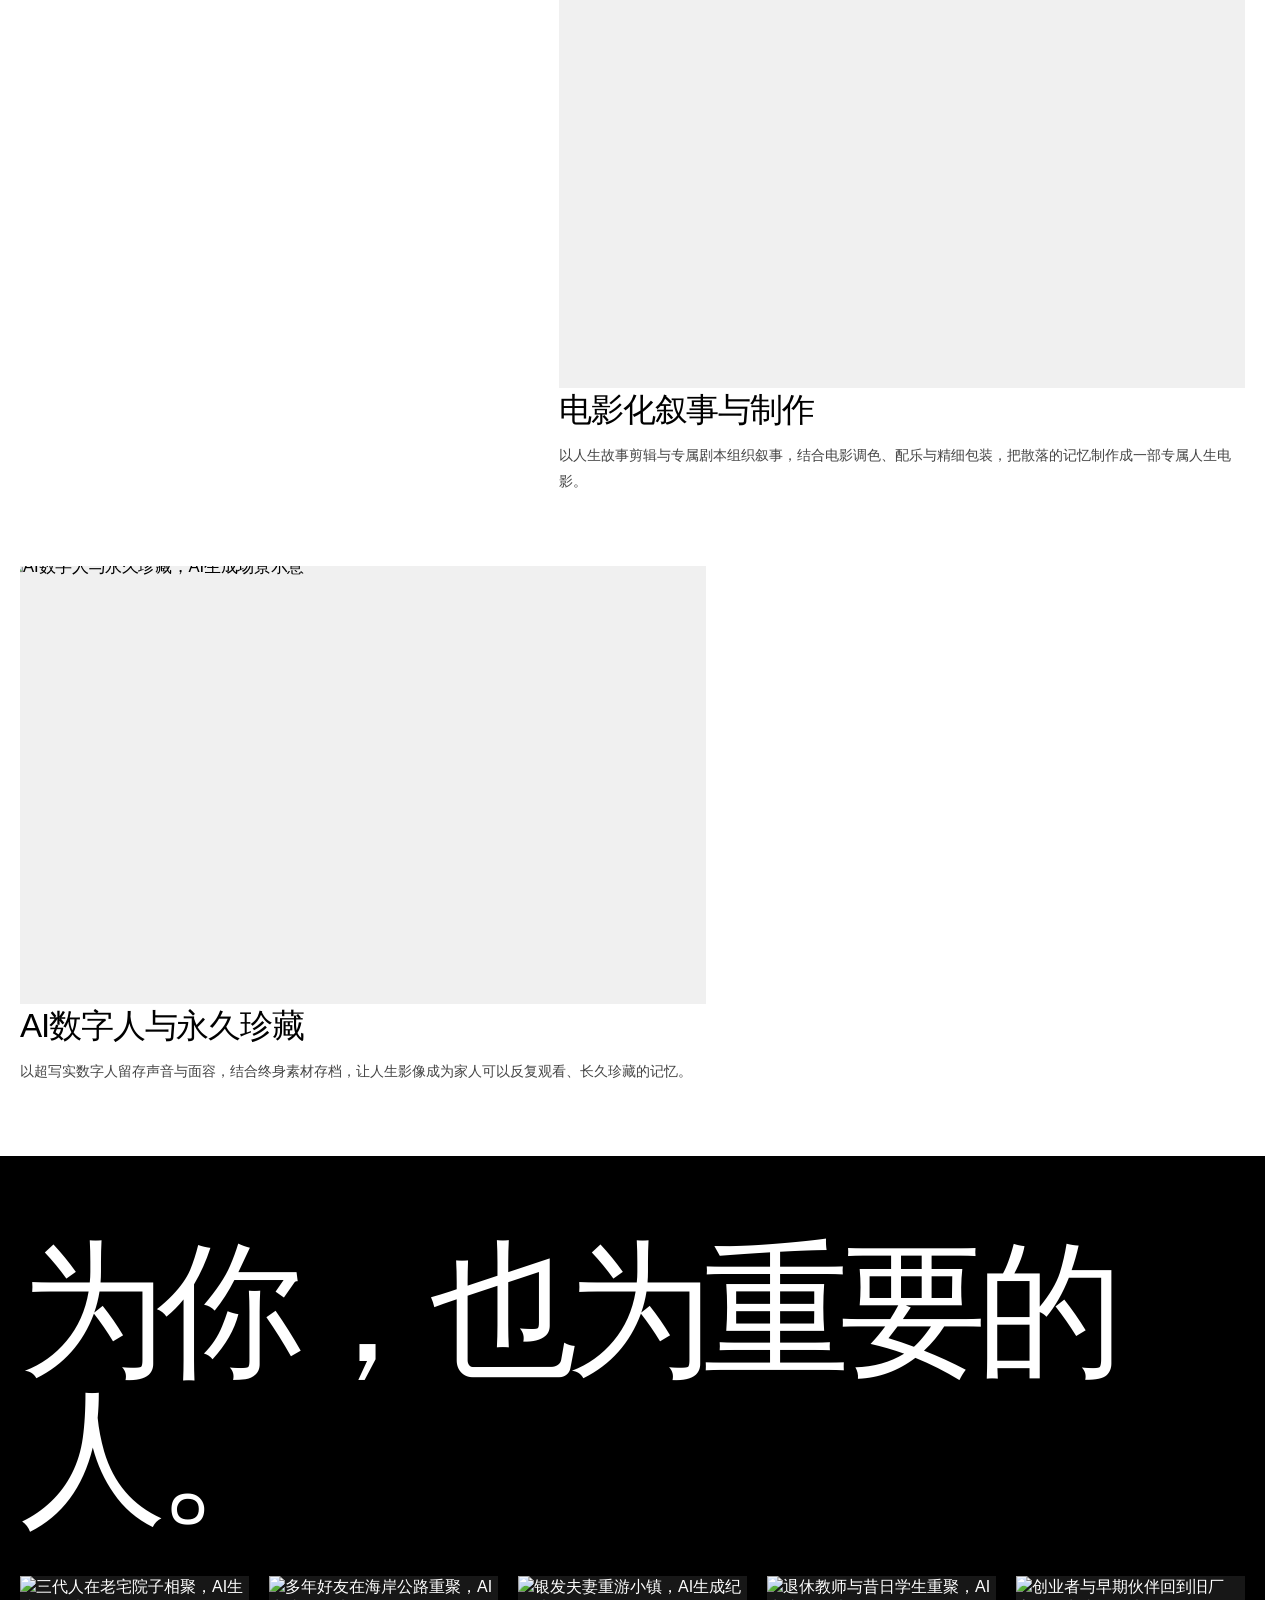
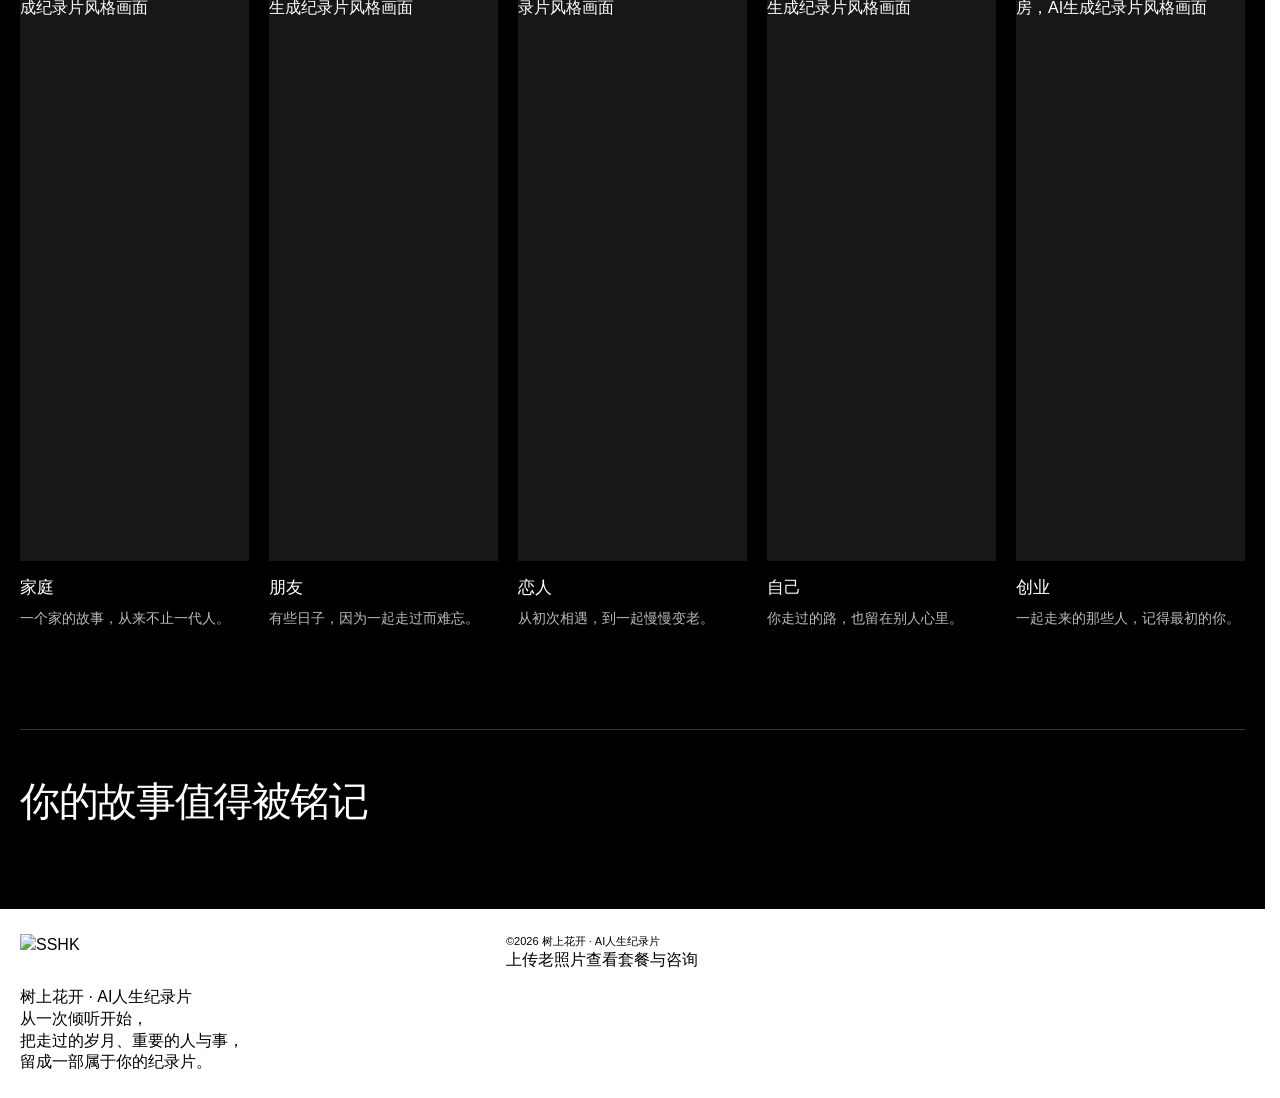
==== commit 0896de53: "Add private photo upload entry" ====
--- a/index.html
+++ b/index.html
@@ -62,7 +62,7 @@
 </main>
 <footer class="site-footer site-footer--info" id="footer">
 <div class="footer-brand"><a class="footer-brand-link" href="#home" aria-label="SSHK 树上花开，返回开头"><img class="footer-wordmark" src="assets/brand-wordmark.svg?v=sshk-20261015" alt="SSHK" width="190" height="52"></a><p class="footer-brand-name">树上花开 · AI人生纪录片</p><p class="footer-about">从一次倾听开始，<br>把走过的岁月、重要的人与事，<br>留成一部属于你的纪录片。</p></div>
-<div class="footer-bottom"><p class="footer-copyright">©2026 树上花开 · AI人生纪录片</p><a class="footer-consult-link" href="#pricing" data-open-pricing>查看套餐与咨询</a></div>
+<div class="footer-bottom"><p class="footer-copyright">©2026 树上花开 · AI人生纪录片</p><a class="footer-consult-link" href="upload-photos.html">上传老照片</a><a class="footer-consult-link" href="#pricing" data-open-pricing>查看套餐与咨询</a></div>
 </footer>
 <dialog id="story-dialog" class="story-dialog" aria-labelledby="dialog-story-title"><button class="dialog-close" type="button" aria-label="关闭故事">关闭 ×</button><img id="dialog-story-image" alt=""><div class="dialog-body"><span class="eyebrow" id="dialog-story-category"></span><h2 id="dialog-story-title"></h2><p id="dialog-story-description"></p><button class="slash-link" id="story-consult">我也想记录这样的故事 <span>↗</span></button></div></dialog>
 <dialog id="pricing-dialog" class="pricing-dialog" aria-label="服务方案"><button class="dialog-close" type="button" aria-label="关闭服务方案">关闭 ×</button>
